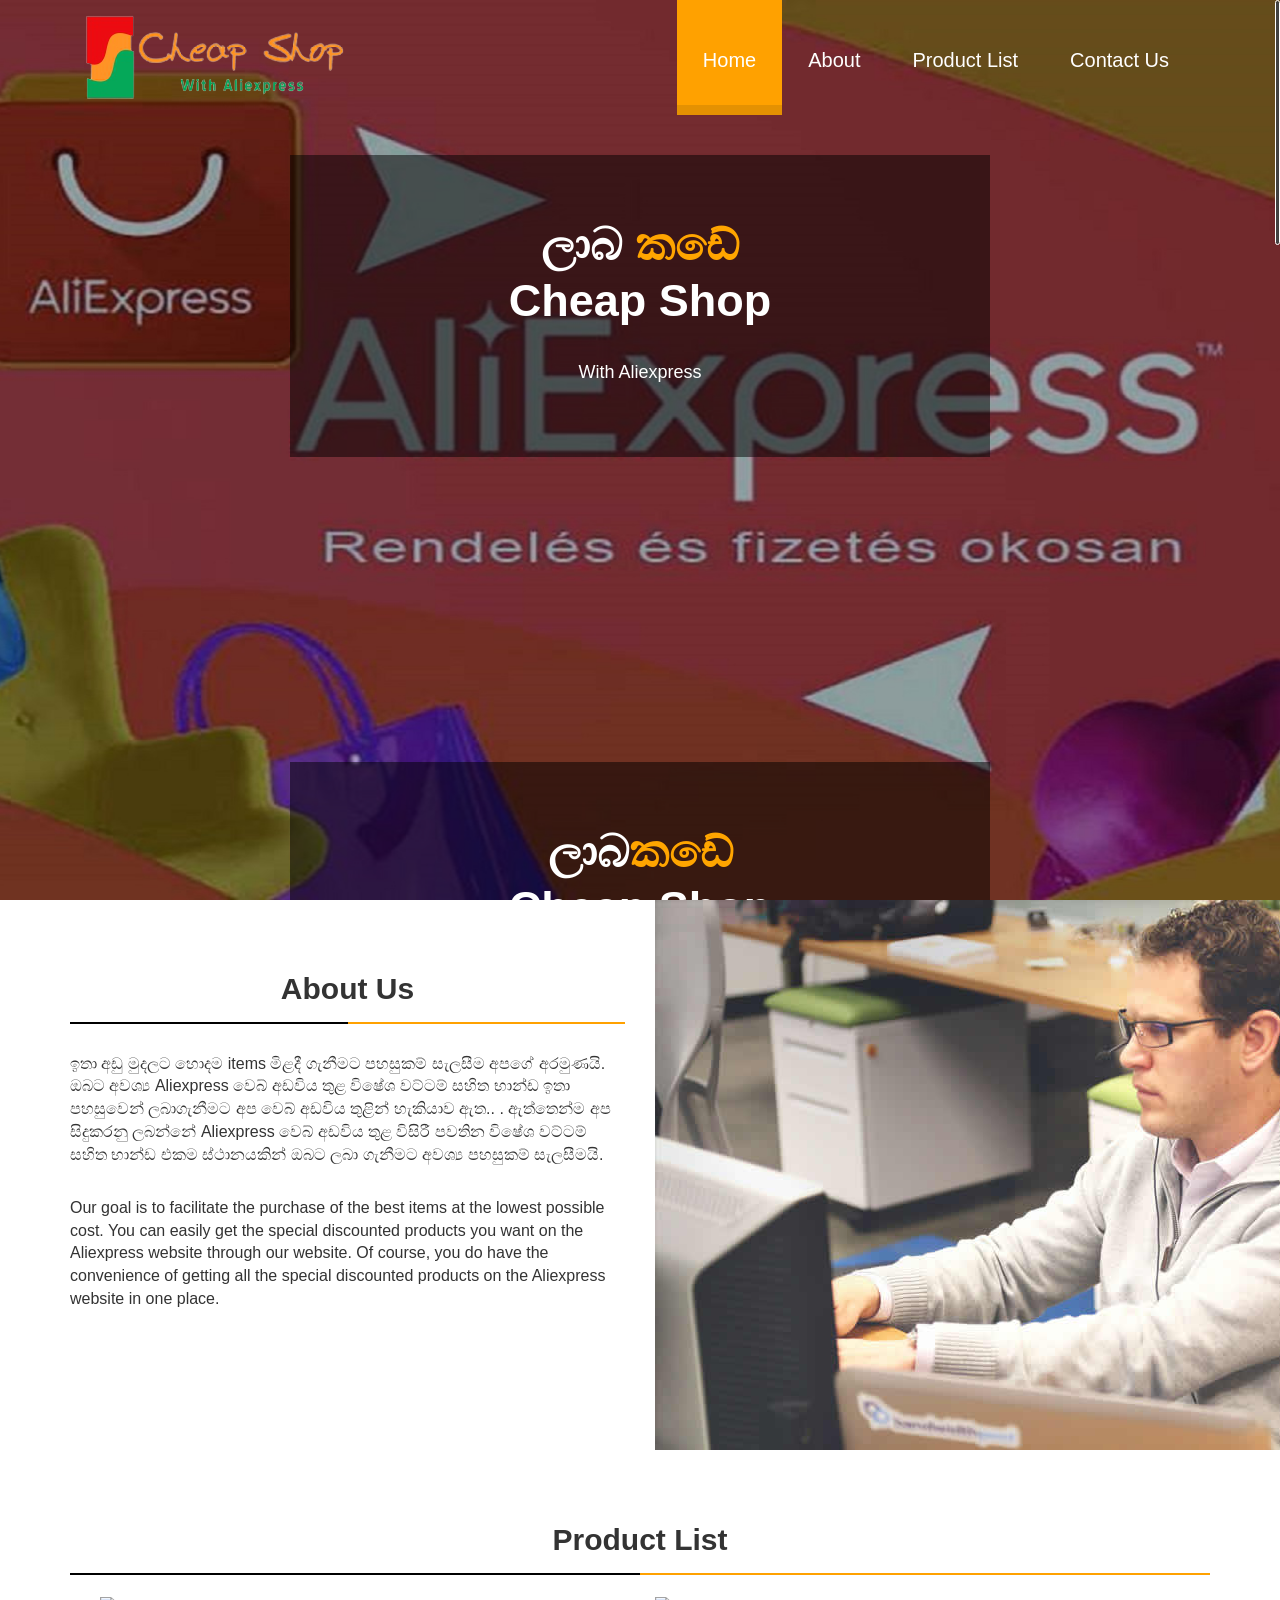
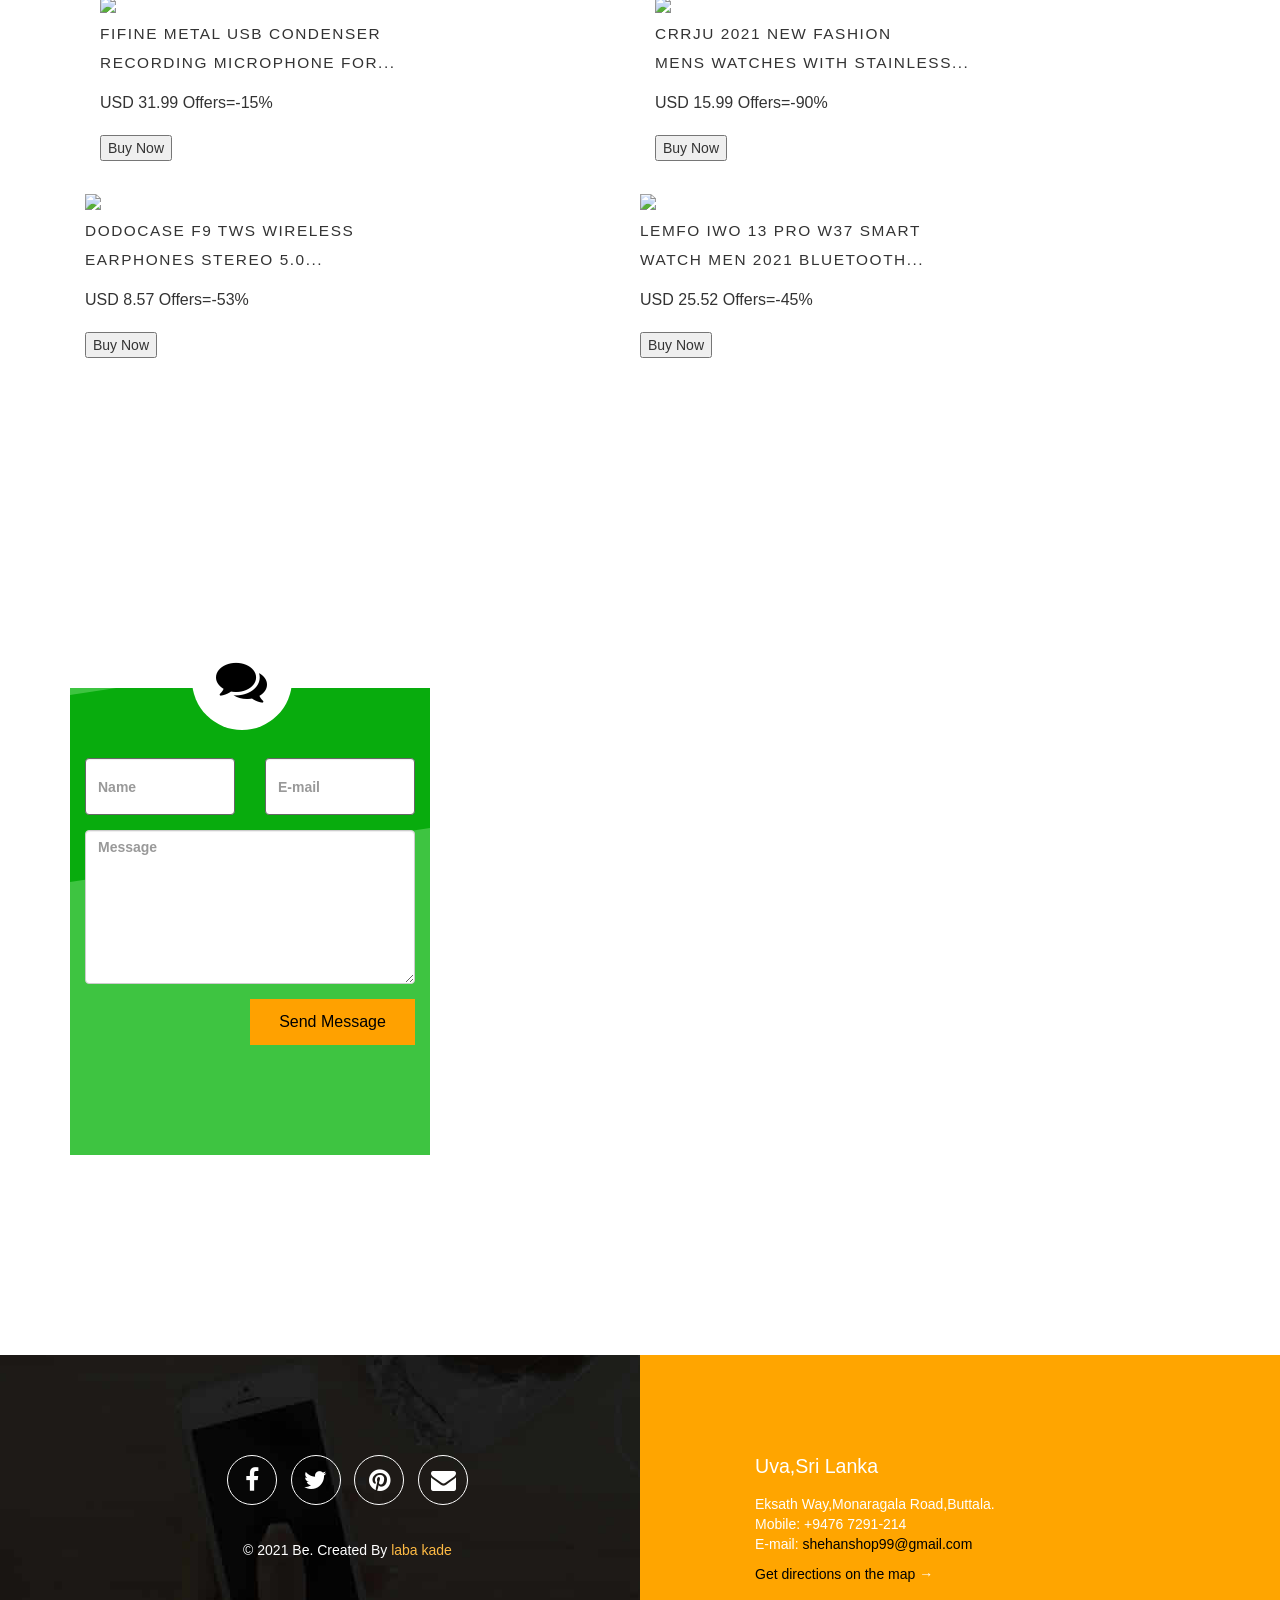
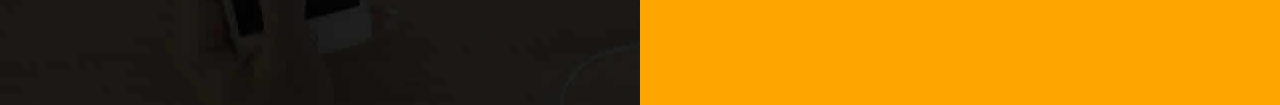
==== index1.html @ c9e1df6b "Add files via upload" ====
<!DOCTYPE html>
<!--
	Be by TEMPLATE STOCK
	templatestock.co @templatestock
	Released for free under the Creative Commons Attribution 3.0 license (templated.co/license)
-->
<html lang="en">

<head>
    <meta charset="utf-8">
    <meta http-equiv="X-UA-Compatible" content="IE=edge">
    <meta name="viewport" content="width=device-width, initial-scale=1">
    <meta name="description" content="">
    <meta name="author" content="">
    <title>Be Free HTML5 Responsive Template | Template Stock</title>

    <!-- =============== Bootstrap Core CSS =============== -->
    <link rel="stylesheet" href="assets/css/bootstrap.min.css" type="text/css">
    <!-- =============== fonts awesome =============== -->
    <link rel="stylesheet" href="assets/font/css/font-awesome.min.css" type="text/css">
    <!-- =============== Plugin CSS =============== -->
    <link rel="stylesheet" href="assets/css/animate.min.css" type="text/css">
    <!-- =============== Custom CSS =============== -->
    <link rel="stylesheet" href="assets/css/style.css" type="text/css">
    <!-- =============== Owl Carousel Assets =============== -->
    <link href="assets/owl-carousel/owl.carousel.css" rel="stylesheet">
    <link href="assets/owl-carousel/owl.theme.css" rel="stylesheet">
	
	 <link rel="stylesheet" href="assets/css/isotope-docs.css" media="screen">
	  <link rel="stylesheet" href="assets/css/baguetteBox.css">
    <!-- HTML5 Shim and Respond.js IE8 support of HTML5 elements and media queries -->
    <!-- WARNING: Respond.js doesn't work if you view the page via file:// -->
    <!--[if lt IE 9]>
        <script src="https://oss.maxcdn.com/libs/html5shiv/3.7.0/html5shiv.js"></script>
        <script src="https://oss.maxcdn.com/libs/respond.js/1.4.2/respond.min.js"></script>
    <![endif]-->
	
</head>

<body>
    <!-- =============== Preloader =============== -->
    <div id="preloader">
        <div id="loading">
		<img width="256" height="32" src="assets/img/loading-cylon-red.svg">	
        </div>
    </div>
    <!-- =============== nav =============== -->
    <nav id="mainNav" class="navbar navbar-default navbar-fixed-top">
        <div class="container">
            <div class="container-fluid">
                <!-- Brand and toggle get grouped for better mobile display -->
                <div class="navbar-header">
                    <button type="button" class="navbar-toggle collapsed" data-toggle="collapse" data-target="#bs-example-navbar-collapse-1">
                        <span class="sr-only">Toggle navigation</span>
                        <span class="icon-bar"></span>
                        <span class="icon-bar"></span>
                        <span class="icon-bar"></span>
                    </button>
                    <a class="navbar-brand" href="#"><img src="assets/img/img-logo1.png" alt="Logo">
                    </a>
                </div>

                <!-- Collect the nav links, forms, and other content for toggling -->

                <div class="collapse navbar-collapse" id="bs-example-navbar-collapse-1">
                    <ul class="nav navbar-nav navbar-right">
						<li>
                            <a class="page-scroll" href="#home">Home</a>
                        </li>
                        <li>
                            <a class="page-scroll" href="#about">About</a>
                        </li>
                        <li>
                            <a class="page-scroll" href="#Services">Product List</a>
                        </li>
                        <li>
                            <a class="page-scroll" href="#contact">Contact Us</a>
                        </li>
                    </ul>
                </div>
                <!-- =============== navbar-collapse =============== -->

            </div>
        </div>
        <!-- =============== container-fluid =============== -->
    </nav>
    <!-- =============== header =============== -->
    <header id="home" class="header">
		<!-- =============== container =============== -->
        <div class="container">
            <div class="header-content row">
				

				<div id="owl-demo" class="owl-carousel header1">
				  <div>
				  <div class="col-xs-12 col-sm-6 col-md-6 header-text">
                    <h2 class="wow bounceIn animated" data-wow-delay=".40s">ලාබ <span>කඩේ</span><br/>Cheap Shop</h2>
                    <p class="wow bounceIn animated" data-wow-delay=".60s">With Aliexpress</p>
                    <p>
                        </div>
                    </p>
					</div>               
				</div>
				 <div>
				  <div class="col-xs-12 col-sm-6 col-md-6 header-text">
                    <h2 class="wow bounceIn animated" data-wow-delay=".40s">ලාබ<span>කඩේ</span><br/>Cheap Shop</h2>
                    <p class="wow bounceIn animated" data-wow-delay=".60s">With Aliexpress Website</p>
                    <p>
                        </div>
                    </p>
					</div>               
				</div>
				</div>				 
				</div>


                
        </div>
		<!-- =============== container end =============== -->
    </header>
    <!-- =============== About =============== -->
    <section id="about" class="">
		<!-- =============== container =============== -->
        <div class="container">            
            <div class="row">
                <div class="col-xs-12 col-sm-12 col-md-6 wow fadeInDown animated" data-wow-delay=".5s">
                   <h2>About Us</h2>
				   <p> ඉතා අඩු මුදලට හොදම items මිළදී ගැනීමට පහසුකම් සැලසීම අපගේ අරමුණයි.
					ඔබට අවශ්‍ය  Aliexpress ‌වෙබ් අඩවිය තුළ  විෂේශ වට්ටම් සහිත භාන්ඩ ඉතා පහසුවෙන්  ලබාගැනීමට අප වෙබ් අඩවිය තුළින්  හැකියාව ඇත.. .
					ඇත්තෙන්ම අප සිදුකරනු ලබන්නේ Aliexpress ‌වෙබ් අඩවිය තුළ  විසිරී පවතින විෂේශ වට්ටම් සහිත භාන්ඩ එකම ස්ථානයකින් ඔබට  ලබා ගැනීමට අවශ්‍ය පහසුකම් සැලසීමයි.</p>
				   <p>Our goal is to facilitate the purchase of the best items at the lowest possible cost.
				   You can easily get the special discounted products you want on the Aliexpress website through our website.
				   Of course, you do have the convenience of getting all the special discounted products on the Aliexpress website in one place.</p>
                  </div>
                  <div class="col-xs-12 col-sm-12 col-md-6 wow fadeInRight animated" data-wow-delay=".5s">
                     <img src="assets/img/about-img.jpg"/>               
             </ul>
				   </div>
                  </div>                 
            </div>
        </div>   
		<!-- =============== container end =============== -->		
    </section>	
	<!-- =============== Services =============== -->
    <section id="Services" class="">
		<!-- =============== container =============== -->
        <div class="container">            
            <div class="row">
			 <div class="col-xs-12 col-sm-12 col-md-6 wow fadeInLeft animated" data-wow-delay=".5s">              
                  </div>     
                <div class="col-xs-12 col-sm-12 col-md-20 wow fadeInRight animated" data-wow-delay=".5s">
                   <h2>Product List</h2>

						 </ul>
				   </div>
                  </div>
				  
				  
				  <div class="container">            
            <div class="colloms">
                <div class="col-xs-12 col-sm-12 col-md-6 wow fadeInDown animated" >
				  <img src="https://ae01.alicdn.com/kf/H55b39e4031d1412b945e7866e65af9f13.jpg_350x350.jpg" style="width=100px; height=100px" >
				  <h4>Fifine Metal USB Condenser</h4>
				  <h4>Recording Microphone For...</h4>
				  <p class="price">USD 31.99 Offers=-15%</p>
				  <button onclick="document.location='https://s.click.aliexpress.com/e/_AUSU5C'">Buy Now</button>
				</div>
				</div>
					
					
			
				 <img src="https://ae01.alicdn.com/kf/Hc1818ddd1d6a48f9b99669289337f386y.jpg_350x350.jpg" style="width=100px; height=100px" >
				  <h4>CRRJU 2021 New Fashion</h4>
				  <h4>Mens Watches with Stainless...</h4>
				  <p class="price">USD 15.99 Offers=-90%</p>
				  <button onclick="document.location='https://s.click.aliexpress.com/e/_AANdAa'">Buy Now</button>
				</div></div>
				<p>
				
				</p>
				<div class="container">            
            <div class="colloms">     								
			 <div class="col-xs-12 col-sm-12 col-md-6 wow fadeInDown animated" >	  
				  <img src="https://ae01.alicdn.com/kf/H99d2143ad5e346fa89af579d84de3d8fu.jpg_350x350.jpg" style="width=100px; height=100px" >
				  <h4>DODOCASE F9 TWS Wireless</h4>
				  <h4>Earphones Stereo 5.0...</h4>
				  <p class="price">USD 8.57 Offers=-53%</p>
				  <button onclick="document.location='https://s.click.aliexpress.com/e/_9iDTt0'">Buy Now</button>
				</div>
				
				
				 <img src="https://ae01.alicdn.com/kf/H3ef3974e4701404591d0422b7f17884du.jpg_350x350.jpg" style="width=100px; height=100px" >
				  <h4>Lemfo Iwo 13 Pro W37 Smart</h4>
				  <h4>Watch Men 2021 Bluetooth...</h4>
				  <p class="price">USD 25.52 Offers=-45%</p>
				  <button onclick="document.location='https://s.click.aliexpress.com/e/_9i8Njc'">Buy Now</button>
				</div>
				
				
				
				</div>
				
				
				
		
		
		
		
</div>		
               <p>																																																
			   
			   
			   
			   </p>                                                       		
		<!-- =============== container end =============== -->		
    </section>
		<section class="for-box">
		<!-- =============== container end =============== -->		

	<!-- =============== for box =============== -->
<section id="contact">		
	
	 <div class="container">
		<div class="row">
			<div class="col-xs-12 col-sm-12 col-md-4  wow rotateInDownLeft animated" data-wow-delay=".1s">
			<div>
			<div class="for-box-crecl "> 
					<i class="fa fa-comments"></i>
				</div>
				<div class="clr1">				
				<h2>   
			
			<div class="row">

				<div class="col-xs-12 col-sm-12 col-md-12 wow bounceIn animated" data-wow-delay=".1s">

					<form action="#" method="post">
						<div class="ajax-hidden">
							<div class="col-xs-12 col-sm-6 col-md-6 form-group wow fadeInUp animated">
								<label for="c_name" class="sr-only">Name</label>
								<input type="text" placeholder="Name" name="name" class="form-control" id="name" required="">
							</div>

							<div data-wow-delay=".1s" class="col-xs-12 col-sm-6 col-md-6 form-group wow fadeInUp animated">
								<label for="c_email" class="sr-only">Email</label>
								<input type="email" placeholder="E-mail" name="email" class="form-control" id="email" pattern="^[A-Za-z0-9](([_\.\-]?[a-zA-Z0-9]+)*)@([A-Za-z0-9]+)(([\.\-]?[a-zA-Z0-9]+)*)\.([A-Za-z]{2,})$" placeholder="shehanshop99@gmail.com" required="">
							</div>

							<div data-wow-delay=".2s" class="col-xs-12 col-sm-12 col-md-12 form-group wow fadeInUp animated">
								<textarea placeholder="Message" rows="7" name="description" id="description" class="form-control" required=""></textarea>
							</div>

							<button data-wow-delay=".3s" class="btn btn-sm btn-block wow fadeInUp animated" type="submit">Send Message</button>
						</div>
						<div class="ajax-response"></div>
					</form>

				</div>              
			</div>
		</div><!-- =============== container end =============== -->
	</section>
	 </section>	
	
    <!-- Footer -->
    <footer id="footer">
	<!-- =============== container =============== -->
    <div class="container">
			    <div class="row">
                <div class="col-xs-12 col-sm-6 col-md-6">

					<ul class="social-links">
						<li><a class="wow fadeInUp animated" href="index.html#" style="visibility: visible; animation-name: fadeInUp;"><i class="fa fa-facebook"></i></a></li>
						<li><a data-wow-delay=".1s" class="wow fadeInUp animated" href="index.html#" style="visibility: visible; animation-delay: 0.1s; animation-name: fadeInUp;"><i class="fa fa-twitter"></i></a></li>
						<li><a data-wow-delay=".4s" class="wow fadeInUp animated" href="index.html#" style="visibility: visible; animation-delay: 0.4s; animation-name: fadeInUp;"><i class="fa fa-pinterest"></i></a></li>
						<li><a data-wow-delay=".5s" class="wow fadeInUp animated" href="index.html#" style="visibility: visible; animation-delay: 0.5s; animation-name: fadeInUp;"><i class="fa fa-envelope"></i></a></li>
					</ul>

                    <p class="copyright">
                        &copy; 2021 Be. Created By <a href="http://templatestock.co">laba kade</a>
					</p>

				</div>
				<div data-wow-delay=".6s" class="col-xs-12 col-sm-6 col-md-6 wow bounceIn  animated" style="visibility: visible; animation-delay: 0.6s; animation-name: bounceIn;">

					  <section class="widget widget_text" id="text-15">
                         <h3 class="widget-title">Uva,Sri Lanka</h3> <div class="textwidget">Eksath Way,Monaragala Road,Buttala.<br>
                        <p>
                        Mobile: +9476 7291-214<br>
                        E-mail: <a href="#">shehanshop99@gmail.com</a></p>
                        <a href="#">Get directions on the map</a> →</div>
                    </section>

				</div>
			</div>
    </div><!-- =============== container end =============== -->
	</footer>    
	<!-- =============== jQuery =============== -->
    <script src="assets/js/jquery.js"></script>
	 <script src="assets/js/isotope-docs.min.js"></script>
    <!-- =============== Bootstrap Core JavaScript =============== -->
    <script src="assets/js/bootstrap.min.js"></script>
    <!-- =============== Plugin JavaScript =============== -->
    <script src="assets/js/jquery.easing.min.js"></script>
    <script src="assets/js/jquery.fittext.js"></script>
    <script src="assets/js/wow.min.js"></script> 
	<!-- =============== owl carousel =============== -->
    <script src="assets/owl-carousel/owl.carousel.js"></script>  
	<!-- Isotope does NOT require jQuery. But it does make things easier -->

<script src="assets/js/baguetteBox.js" async></script>
<script src="assets/js/plugins.js" async></script>
 
    <!-- =============== Custom Theme JavaScript =============== -->
    <script src="assets/js/creative.js">	</script> 
<script src="assets/js/jquery.nicescroll.min.js"></script>

<script>
  $(document).ready(function() {
  
	var nice = $("html").niceScroll();  // The document page (body)
	
	$("#div1").html($("#div1").html()+' '+nice.version);
    
    $("#boxscroll").niceScroll({cursorborder:"",cursorcolor:"#00F",boxzoom:true}); // First scrollable DIV

    $("#boxscroll2").niceScroll("#contentscroll2",{cursorcolor:"#F00",cursoropacitymax:0.7,boxzoom:true,touchbehavior:true});  // Second scrollable DIV
    $("#boxframe").niceScroll("#boxscroll3",{cursorcolor:"#0F0",cursoropacitymax:0.7,boxzoom:true,touchbehavior:true});  // This is an IFrame (iPad compatible)
	
    $("#boxscroll4").niceScroll("#boxscroll4 .wrapper",{boxzoom:true});  // hw acceleration enabled when using wrapper
    
  });
</script>
<script>
window.onload = function() {
    if(typeof oldIE === 'undefined' && Object.keys)
        hljs.initHighlighting();

    baguetteBox.run('.baguetteBoxOne');
    baguetteBox.run('.baguetteBoxTwo');
    baguetteBox.run('.baguetteBoxThree', {
        animation: 'fadeIn'
    });
    baguetteBox.run('.baguetteBoxFour', {
        buttons: false
    });
    baguetteBox.run('.baguetteBoxFive', {
        captions: function(element) {
            return element.getElementsByTagName('img')[0].alt;
        }
    });
};
</script>
</body>
</html>
---- assets/css/style.css ----
/*
	Be by TEMPLATE STOCK
	templatestock.co @templatestock
	Released for free under the Creative Commons Attribution 3.0 license (templated.co/license)

*/
html,
body {
    width: 100%;
    height: 100%;
    font-family: arial;
    font-size:14px;
}

a {
    transition: all 0.35s ease 0s;
    -webkit-transition: all 0.35s ease 0s;
     -moz-transition: all 0.35s ease 0s;
}
#loading {
    height: 200px;
    left: 50%;
    margin: -100px 0 0 -100px;
    position: absolute;
    top: 50%;
    width: 200px;
}
#preloader {
    background: #fff none repeat scroll 0 0;
    bottom: 0;
    left: 0;
    position: fixed;
    right: 0;
    top: 0;
    z-index: 9999;
}
.title {
    text-align: center;
	padding-bottom: 70px;
	position: relative;
}
.header {
   background: rgba(0, 0, 0, 0) url("../img/header.jpg") repeat fixed center 0 / cover  ;
    color: #fff;
    height: 100%;
    overflow: hidden;
    transition: all 0.35s ease 0s;
}
.header2 {
   background: rgba(0, 0, 0, 0) url("../img/header2.jpg") repeat fixed center bottom / cover  ;
    color: #fff;
    height: 100%;
    overflow: hidden;
    transition: all 0.35s ease 0s;
}

.logo{
    float: left;
    text-align: center;
    width: 100%;
}
nav {
    background: #fff none repeat scroll 0 0 !important;
    border: 0 none !important;
    border-radius: 0 !important;
    float: left;
    width: 100%;
}
.size
{
font-size:45px;
color:#fff;
}
.navbar-nav {
    float: left;
    font-size: 16px;
    margin: 0;   
}
.img-left {
    left: -390px;
    position:relative;
}
.navbar-nav > li > a {
    padding-bottom: 15px;
    padding-top: 15px;
}
.navbar-default {
    background: rgba(0, 0, 0, 0) none repeat scroll 0 0 !important;
}
.navbar-default .navbar-nav > .active > a, .navbar-default .navbar-nav > .active > a:focus, .navbar-default .navbar-nav > .active > a:hover {
    background-color: #ffa100;
    border-bottom: 10px solid #e49102;
    color: #fff;
}
.affix
{
 background: rgba(0, 0, 0, 0.9) none repeat scroll 0 0 !important;
transition: all 0.35s ease 0s;
}
.navbar-default .navbar-nav > li > a {
    color: #fff;
    font-size: 20px;
    padding: 50px 26px 35px;
}
.navbar-default .navbar-nav > li > a:focus, .navbar-default .navbar-nav > li > a:hover {
     background-color: #ffa100;
    border-bottom: 10px solid #e49102;
    color: #fff;
}
.header-text {
    background: rgba(0, 0, 0, 0.5) none repeat scroll 0 0;
    display: block;
    float: none;
    font-size: 18px;
    margin: 150px auto;
    padding: 42px !important;
    text-align: center;
    width: 700px;
}
.header-text h2 {
    font-size: 45px;
	margin-bottom:30px;
}
.header-text h3 {
    font-size: 30px;
	margin-bottom:30px;
}
.header-text p {
	margin-bottom:30px;
}
.header-text h2 span {
    color: orange;
}
.header-btn {
    border: 2px solid #fff;
    color: #fff;
    display: block;
    font-size: 22px;
    line-height: 42px;
    margin: 50px auto auto;
    text-align: center;
    width: 235px;
	transition: all 0.35s ease 0s;
}
.header-btn:hover {
    border: 2px solid #ff6000;
    color: #ff6000;
	text-decoration:none;
	transition: all 0.35s ease 0s;
}
.btn-ornge {
    background: rgba(0, 0, 0, 0) none repeat scroll 0 0;
    border: 2px solid;
    border-radius: 0;
    width: 250px;
	font-size:18px;
	transition: all 0.35s ease 0s;
}
.btn-ornge:hover {   
    border: 2px solid #ffae00;    
	color:#ffae00;
	background: rgba(0, 0, 0, 0) none repeat scroll 0 0;
	transition: all 0.35s ease 0s;
}

#about {
    overflow: hidden;
}
#about h2 {
    padding: 50px 0 25px;
    position: relative;
    text-align: center;
    width: 100%;
}
#about h2::before {
    background: #000 none repeat scroll 0 0;
    bottom: 9px;
    content: "";
    height: 2px;
    position: absolute;
    width: 100%;
	left:0;
}
#about h2::after {
    background: #ffa100 none repeat scroll 0 0;
    bottom: 9px;
    content: "";
    height: 2px;
    position: absolute;
    right: 0;
    width: 50%;
    z-index: 999;
}
#about p {
    font-size: 16px;
    padding: 10px 0;
    text-align: left;
}
/*----------- team ------------*/

#team {
   background: url("../img/team-bg.jpg") no-repeat scroll center bottom / cover ;
    color: #fff;
    overflow: hidden;
	padding:100px 0 220px;
    transition: all 0.35s ease 0s;
}
.t-box {
    background: #fff none repeat scroll 0 0;
    color: #000;
    float: left;
    padding: 0 0 22px;
    text-align: center;
    width: 100%;
}
.timg > img {
    width: 100%;
}
.t-box .social-links {
padding:0px;
margin:20px 0 0 0px;  
}
.t-box .social-links > li {
    display: inline;
    font-size: 25px;
    padding: 8px;
}
.t-box .social-links a {
    color: #ffa100;
}
.t-box .social-links a:hover {
    color: #333;
}
.timg {
    position: relative;
	  transition: all 0.35s ease 0s;
}
.timg:hover::after {
    background: rgba(0, 0, 0, 0.5) none repeat scroll 0 0;
    content: "";
    height: 100%;
    left: 0;
    position: absolute;
    top: 0;
    width: 100%;
}
/*----------- services ------------*/

#Services {
    overflow: hidden;
}
#Services h2 {
    padding: 50px 0 25px;
    position: relative;
    text-align: center;
    width: 100%;
}
#Services h2::before {
    background: #000 none repeat scroll 0 0;
    bottom: 9px;
    content: "";
    height: 2px;
    position: absolute;
    width: 100%;
	left:0;
}
#Services h2::after {
    background: #ffa100 none repeat scroll 0 0;
    bottom: 9px;
    content: "";
    height: 2px;
    position: absolute;
    right: 0;
    width: 50%;
    z-index: 999;
}
#Services p {
    font-size: 16px;
    padding: 10px 0;
    text-align: left;
}
/*----------- for box ------------*/
.for-box
{
 background: url("../img/services-bg.jpg") no-repeat scroll center bottom / cover ;
padding-top:200px;
background-attachment:fixed;
padding-bottom:100px;
	overflow:hidden;
}
.for-box-crecl {
    background: #fff none repeat scroll 0 0;
    border-radius: 50%;
    color: #000;
    font-size: 51px;
    height: 100px;
    left: 35%;
    line-height: 104px;
    margin: auto;
    position: absolute;
    text-align: center;
	top: -58px;
	z-index:999;
    width: 100px;
}

.for-box .clr1
{
background:#3ec441;
color:#fff;
padding: 50px 0 50px;
text-align:center;
overflow:hidden;
position:relative;
}
.for-box .clr1::before
{
position:absolute;
content:"";
width:100%;
height:40%;
background:#08ac0d;
left:0;
top: -20px;
transform: skewY(171.5deg);
}
.clr1-a {
    background: #3ec441 none repeat scroll 0 0;
    left: 0;
    padding: 10px;
    position: absolute;
    width: 100%;
}
.clr1-a::after {
    background: #08ac0d none repeat scroll 0 0;
    content: "";
    height: 137%;
    position: absolute;
    right: 0;
    top: 15px;
    transform: skewY(-5.5deg);
    width: 100%;
    z-index: -1;
}
.clr1-a {
    background: #fff none repeat scroll 0 0;
    color: #fff;
    float: left;
    font-size: 31px;
    left: 0;
    overflow: hidden;
    padding: 10px;
    position: absolute;
    width: 101%;
    z-index: 999;
}
.for-box .clr2
{
background:#ff8500;
color:#fff;
padding: 50px 0 50px;
text-align:center;
overflow:hidden;
position:relative;

}
.for-box .clr2::before
{
position:absolute;
content:"";
width:100%;
height:40%;
background:#da7104;
left:0;
top: -20px;
transform: skewY(171.5deg);
}
.clr2-a::after {
    background: #ff8500 none repeat scroll 0 0;
    content: "";
    height: 137%;
    position: absolute;
    right: 0;
    top: 15px;
    transform: skewY(-5.5deg);
    width: 100%;
    z-index: -1;
}
.clr2-a {
    background: #fff none repeat scroll 0 0;
    color: #fff;
    float: left;
    font-size: 31px;
    left: 0;
    overflow: hidden;
    padding: 10px;
    position: absolute;
    width: 101%;
    z-index: 999;
}
.for-box .clr3
{
background:#0195ff;
color:#fff;
text-align:center;
padding: 50px 0 50px;
overflow:hidden;
position:relative;

}
.for-box .clr3::before
{
position:absolute;
content:"";
width:100%;
height:40%;
background:#0482d9;
left:0;
top: -20px;
transform: skewY(171.5deg);
}
.clr3-a::after {
    background: #0195ff none repeat scroll 0 0;
    content: "";
    height: 137%;
    position: absolute;
    right: 0;
    top: 15px;
    transform: skewY(-5.5deg);
    width: 100%;
    z-index: -1;
}
.clr3-a {
    background: #fff none repeat scroll 0 0;
    color: #fff;
    float: left;
    font-size: 31px;
    left: 0;
    overflow: hidden;
    padding: 10px;
    position: absolute;
    width: 101%;
    z-index: 999;
}
.for-box .clr4
{
background:#ff6100;
color:#fff;
padding: 50px 0 50px;
text-align:center;
overflow:hidden;
position:relative;
}
.for-box .clr4::before
{
position:absolute;
content:"";
width:100%;
height:40%;
background:#cf5105;
left:0;
top: -20px;
transform: skewY(171.5deg);
}
.clr4-a::after {
    background: #ff6100 none repeat scroll 0 0;
    content: "";
    height: 137%;
    position: absolute;
    right: 0;
    top: 15px;
    transform: skewY(-5.5deg);
    width: 100%;
    z-index: -1;
}
.clr4-a {
    background: #fff none repeat scroll 0 0;
    color: #fff;
    float: left;
    font-size: 31px;
    left: 0;
    overflow: hidden;
    padding: 10px;
    position: absolute;
    width: 101%;
    z-index: 999;
}
.wbox {
    background: #fff none repeat scroll 0 0;
    margin-bottom: 100px;
    padding: 20px 20px 60px;
    position: relative;
	overflow: hidden;
    text-align: center;
}
.wbox  p
{
padding:10px;
}
/*----------- owl ------------*/
#owl-demo .owl-item div{
      padding:5px;
    }
#owl-demo .owl-item img{
      display: block;
      width: 100%;
      height: auto;
      -webkit-border-radius: 3px;
      -moz-border-radius: 3px;
      border-radius: 3px;
}
.owl-theme .owl-controls .owl-buttons div {
    background: rgba(255, 255, 255, 0.08) none repeat scroll 0 0 !important;
    color: #ffa100 !important;    
    font-size: 65px !important;
    opacity: 1 !important;
}
.owl-theme .owl-controls .owl-buttons div:hover {
    background: #ffa100 none repeat scroll 0 0 !important;
    color: #fff !important;    
    font-size: 65px !important;
    opacity: 1 !important;
}
.owl-buttons {
    position: absolute;
    top: 50%;
    width: 100%;
}
.owl-prev {
    left: 0;
    position: absolute;
}
.owl-next {
    right: 0;
    position: absolute;
}
.owl-pagination {
    visibility: hidden;
}
/*----------- counter ------------*/
.counter {
    background: #222 none repeat scroll 0 0;
    color: #fff;
    padding: 100px 0;
    text-align: center;
}
.counter .size {
    color: #f3ba08;
    font-size: 45px;
}
.counter span {
    color: #ff8400;
    font-size: 20px;
}
/*----------- gallery ------------*/
#Gallery {
    padding: 150px 0 0;
	overflow:hidden;
}
#controls ul li {
    float:left;
    margin-right:20px;
}
#container {
    clear:both;
}
.hover-img {
    background: #000 none repeat scroll 0 0;
    height: 96%;
    left: 6px;
    margin: 8px 5px;
    opacity: 0;
    position: absolute;
    text-align: center;
    top: 0px;
    width: 96%;
	transition: all 0.32s ease 0s;
}
.hover-img:hover {
    background: rgba(0, 0, 0, 0.4) none repeat scroll 0 0;
    position: absolute;
    text-align: center;
    top: 0;
	opacity: 1;
	 color: #fff;
	 padding: 20% 0 0;
	border:1px solid #333;
}
.hover-img:hover .camera {
    color: #fff;
    font-size: 50px;
    padding: 5% 0 0;
    transition: all 0.3s ease 0s;
}
.element-item {
width:25%;
height:320px;
    background: rgba(0, 0, 0, 0) none repeat scroll 0 0 !important;
}
/*----------- blog single ------------*/
.blog-header {
    background: rgba(0, 0, 0, 0) url("../img/header4.jpg") repeat fixed center bottom / cover ;
    color: #fff;
    overflow: hidden;
    padding: 300px 0 150px;
    position: relative;
    transition: all 0.35s ease 0s;
	margin-bottom:100px;
}
.blog-header::before {
    background:rgba(0, 0, 0, 0.73) none repeat scroll 0 0;
    content: "";
    height: 100%;
    left: 0;
    position: absolute;
    top: 0;
    width: 100%;
}
.blog-header h1 {
    position: relative;
    text-align: center;
    width: 100%;
}
.bs-blog-detail a {
    color: #777;
    display: inline-block;
}
.bs-blog-text {
    color: #555;
    font-weight: 300;
    margin-top: 25px;
}
.bs-blog-img {
    display: inline-block;
    width: 100%;
}
.bs-blog-img > img {
    width: 100%;
}
.bs-blog-name a {
    color: #565656;
    display: inline-block;
}
.bs-blog-name {
    font-size: 19px;
    font-weight: 300;
    padding-left: 75px;
}
.bs-blog-naz {
    display: inline-block;
    margin-top: 20px;
    width: 100%;
}
.bs-blog-type {
    border-right: 1px solid #eee;
    color: #5ac8fb;
    float: left;
    font-size: 40px;
    line-height: 1.5;
    padding-right: 10px;
}
.bs-blog-name {
    font-size: 18px;
    font-weight: 300;
    padding-left: 75px;
}
.bs-blog-detail {
    color: #999;
    font-size: 12px;
    font-weight: 300;
    margin-left: 75px;
    margin-top: 5px;
}
.bs-blog-text {
    color: #555;
    font-weight: 300;
    margin-top: 25px;
}
blockquote {
    border-left: 2px solid #eee;
    font-size: 16px;
    font-weight: 300;
    margin: 25px 0;
}
.tags-blog-single {
    display: inline-block;
}
.tags-blog li {
    border: 1px solid #eee;
    display: inline-block;
    margin-bottom: 8px;
    margin-right: 5px;
    padding: 3px 8px;
}
.tags-blog li a {
    color: #555;
    font-weight: 300;
}
.soc-blog-single {
    display: inline-block;
    float: right;
}
.soc-blog {
    float: right;
    list-style: outside none none;
    padding: 0;
}
.soc-blog li {
    background: #fff none repeat scroll 0 0;
    border: 1px solid #eee;
    border-radius: 2px;
    float: left;
    font-size: 17px;
    height: 30px;
    line-height: 30px;
    margin-right: 5px;
    text-align: center;
    width: 35px;
}
.marg50 {
    margin-top: 50px;
}
.marg25 {
    margin-top: 25px;
}
.img-author {
    float: left;
}
.name-author {
    display: inline-block;
    font-size: 19px;
    font-weight: 300;
    margin-left: 20px;
}
.text-author {
    font-size: 12.5px;
    font-weight: 300;
    margin-left: 100px;
    margin-top: 5px;
}
.bs-blog-line {
    border-top: 1px solid #eee;
    float: left;
    margin: 50px 0;
    width: 100%;
}
.comm_name {
    color: #5ac8fb;
    font-size: 16px;
    font-weight: 300;
}
.comm_name span {
    color: #555;
    font-size: 11px;
}
.img_comm {
    border-radius: 2px;
    float: left;
    height: 80px;
    margin-bottom: 10px;
    margin-right: 50px;
    width: 80px;
}
.comment {
    float: left;
    padding: 30px 0;
    width: 100%;
}
.comment-inner {
    float: left;
    margin-bottom: 20px;
    margin-left: 130px;
    margin-top: 20px;
}
.input-def {
    border: 1px solid #eee;
    margin-bottom: 10px;
    outline: medium none;
    padding: 15px 10px;
    width: 50%;
}
.input-def-textarea {
    border: 1px solid #eee;
    margin-bottom: 10px;
    outline: medium none;
    padding: 5px 10px;
    width: 65%;
}
.text_cont {
    font-weight: 300;
}
.soc-blog li a {
    color: #797979;
}
.soc-blog-single {
    display: inline-block;
    float: right;
}
.author-bio {
      background: #f9f9f9 none repeat scroll 0 0;
    border: 1px dashed #ddd;
    display: inline-block;
    margin-top: 30px;
    padding: 28px;
    width: 100%;
}
.bs-blog-line-com {
    border-top: 1px solid #eee;
    float: left;
    margin: 25px 0;
    width: 100%;
}
.tags-blog {
    padding: 0;
}
/*----------- blog ------------*/

#blog {
   background: #ffa100;
    color: #fff;
    overflow: hidden;
	padding:100px 0 220px;
    transition: all 0.35s ease 0s;
	position:relative;
}
#blog::before {
   background: #333 none repeat scroll 0 0;
    content: "";
    height: 40%;
    left: -90px;
    position: absolute;
    top: -178px;
    transform: skewX(110deg);
    width: 100%;
}
.blog-img > img {
    width: 100%;
	  border-radius: 5px;
	position:absolute;
}
.data {
    color: #383838;
    float: left;
    font-size: 50px;
    padding-right: 20px;
	position:relative;
}
.data::before {
    border-right: 1px solid;
    content: "";
    height: 100%;
    position: absolute;
    right: 0;
    top: 0;
    transform: skewX(-20deg);
}
.month {
    color: #383838;
    float: left;
    font-size: 18px;
    padding-left: 20px;
    padding-top: 23px;
}
.blog-img {
    border: 1px solid;
    height: 208px;
    margin-bottom: 60px;
    padding: 9px;
	  border-radius: 5px;
    position: relative;
}
#blog a {
    border: 1px solid #fff;
    color: #000;
    display: inline-table;
    font-size: 18px;
    margin-top: 15px;
    padding: 10px 23px;
	text-decoration:none;
	background:#fff;
}
#blog a:hover{
    border: 1px solid #ffc259;
    color: #fff;
    display: inline-table;
    font-size: 18px;
    margin-top: 15px;
    padding: 10px 23px;
	background:none;
}
#blog .row > h3 {
    color: #000000;
    font-size: 20px;
    font-weight: bold;
}
#blog .row > p {
    color: #444444;
    font-size: 14px;
}
/*----------- contact ------------*/
#contact
{
 background: url("../img/contact-bg.JPG") no-repeat scroll center center / cover  ;
    color: #fff;
    overflow: hidden;
	padding:100px 0;
    transition: all 0.35s ease 0s;
}
#contact input[type="text"]{
    background-color: #fff;
    background-image: none;
    border: 1px solid #666;
    border-radius: 4px;
    box-shadow: 0 1px 1px rgba(0, 0, 0, 0.075) inset;
    color: #555;
    display: block;
    font-size: 14px;
    height: 57px;
    line-height: 1.42857;
    padding: 10px 12px;
    transition: border-color 0.15s ease-in-out 0s, box-shadow 0.15s ease-in-out 0s;
    width: 100%;
}
#contact input[type="email"]{
    background-color: #fff;
    background-image: none;
    border: 1px solid #666;
    border-radius: 4px;
    box-shadow: 0 1px 1px rgba(0, 0, 0, 0.075) inset;
    color: #555;
    display: block;
    font-size: 14px;
    height: 57px;
    line-height: 1.42857;
    padding: 10px 12px;
    transition: border-color 0.15s ease-in-out 0s, box-shadow 0.15s ease-in-out 0s;
    width: 100%;
}
#contact .btn-block {
    background: #ffa100 none repeat scroll 0 0;
    border-radius: 0;
    color: #000;
    display: block;
    float: right;
    font-size: 16px;
    margin-bottom: 50px;
    margin-right: 15px;
    padding: 10px 0;
    transition: all 0.3s ease 0s;
    width: 165px;
}

#footer {
    background: rgba(0, 0, 0, 0) url("../img/footer-bg.jpg") no-repeat scroll -554px -686px;
    color: #fff;
    padding: 60px 0 120px;
    position: relative;
    text-align: center;
    width: 100%;
	overflow:hidden;
}
#footer .social-links {
    list-style: outside none none;
    margin: 0 0 20px;
    padding: 35px 0 10px;
}
#footer .social-links li {
    display: inline-block;
    margin: 5px;
}
#footer .social-links a {
    border: 1px solid rgba(255, 255, 255, 1);
    border-radius: 50%;
    color: rgba(255, 255, 255, 1);
    display: block;
    font-size: 25px;
    height: 50px;
    line-height: 48px;
    text-align: center;
    width: 50px;
}
#footer::before {
    background: orange none repeat scroll 0 0;
    content: "";
    height: 100%;
    position: absolute;
    top: 0;
    width: 100%;
}
#text-15 {
    padding-left: 100px;
    text-align: left;
}

#text-15 a{
    color: #000;
    text-decoration: none;
}


@media (min-width:768px) and (max-width:1024px)
{
.navbar-default .navbar-nav > li > a {
    font-size: 18px;
    padding: 50px 15px 35px;
}
.img-left {
    left: -50px;
    position:relative;
}
.img-left img
{
width:100%;
}
.for-box .clr1::before {
    top: -26px;
}
.for-box .clr2::before {
    top: -26px;
}
.for-box .clr3::before {
    top: -26px;
}
.for-box .clr4::before {
    top: -26px;
}
.element-item {
width:50%;
}
#about img {
    left: -24px;
    position: relative;
}
    #blog::before {
    height: 30%;
    transform: rotate(175deg);
    width: 100%;
        left: 0px;
        top: -100px;
}
}
@media (max-width:800px)
{
#about img {
    left: -40px;
    position: relative;
}
.blog-img {
    height: 130px;
}
#blog .row {
    padding: 0 10px !important;
}
}
@media (max-width:980px)
{
#about img {
   left: 0;
    position: relative;
    width: 100%;
}
.img-left {
   left: 0;
    position: relative;
    width: 100%;
}
.blog-img {
    height: 130px;
}
#blog .row {
    padding: 0 10px !important;
}
}
@media (min-width:1024px) and (max-width:1170px)
{
.col-md-6 {
    width: 100%;
}
#about img {
    left: 0;
    position: relative;
}
.img-left {
    left: 0;
    position: relative;
}
#footer .col-md-6 {
    width: 50%;
}
}
@media (max-width:640px)
{
    .for-box-crecl {
    left: 43%;
}
.header-text {
    background: rgba(0, 0, 0, 0.5) none repeat scroll 0 0;
    display: block;
    float: none;
    font-size: 12px;
    margin: 150px auto;
    padding: 42px !important;
    text-align: center;
    width: 100%;
}
.header-text h2 {
    font-size: 24px;
}
.navbar-default .navbar-nav > li > a {
    font-size: 18px;
    padding: 10px 15px 10px;
	width:100%;
}

.img-left img
{
width:100%;
}
.for-box .clr1::before {
    top: -26px;
}
.for-box .clr2::before {
    top: -26px;
}
.for-box .clr3::before {
    top: -26px;
}
.for-box .clr4::before {
    top: -26px;
}
.element-item {
width:100%;
}
.navbar-default .navbar-collapse, .navbar-default .navbar-form {
    border-color: #000;
}
.navbar-nav {
    background: #000 none repeat scroll 0 0;
    float: left;
    font-size: 16px;
    margin: 0;
    width: 100%;
}
.header-text h3 {
    font-size: 18px;
    margin-bottom: 30px;
}
.blog-img {
    height: 340px;
    margin-top: 30px;
}
    #blog::before {
    height: 60%;
    top: -545px;
    transform: rotate(83deg);
    width: 87%;
}

.navbar-brand img {
    margin-top: -25px;
    width: 65% !important;
}
.navbar-default .navbar-toggle:focus, .navbar-default .navbar-toggle:hover {
    background-color: orange;
}
.navbar-default .navbar-toggle .icon-bar {
    background-color: #fff;
}
.header1 {
    margin-top: -144px;
}
}
@media (max-width:480px)
{
    .header {  
    height: 600px;    
}
.header-text {
    background: rgba(0, 0, 0, 0.5) none repeat scroll 0 0;
    display: block;
    float: none;
    font-size: 12px;
    margin: 300px auto auto;
    padding: 42px !important;
    text-align: center;
    width: 100%;
}
.header-text h2 {
    font-size: 24px;
}
.navbar-default .navbar-nav > li > a {
    font-size: 18px;
    padding: 10px 15px 10px;
	width:100%;
}

.img-left img
{
width:100%;
}
.for-box .clr1::before {
    top: -26px;
}
.for-box .clr2::before {
    top: -26px;
}
.for-box .clr3::before {
    top: -26px;
}
.for-box .clr4::before {
    top: -26px;
}
.element-item {
width:100%;
}
.navbar-default .navbar-collapse, .navbar-default .navbar-form {
    border-color: #000;
}
.navbar-nav {
    background: #000 none repeat scroll 0 0;
    float: left;
    font-size: 16px;
    margin: 0;
    width: 100%;
}
.header-text h3 {
    font-size: 18px;
    margin-bottom: 30px;
}
.blog-img {
    height: 249px;
}
.navbar-brand img {
    margin-top: -25px;
    width: 65% !important;
}
.navbar-default .navbar-toggle:focus, .navbar-default .navbar-toggle:hover {
    background-color: orange;
}
.navbar-default .navbar-toggle .icon-bar {
    background-color: #fff;
}
.header1 {
    margin-top: -144px;
}
    .for-box-crecl {
    left: 30%;
}
    #blog::before {
    height: 60%;
    top: -600px;
    transform: rotate(83deg);
    width: 60%;
}
}
@media (max-width:320px)
{
.header-text {
    background: rgba(0, 0, 0, 0.5) none repeat scroll 0 0;
    display: block;
    float: none;
    font-size: 12px;
    margin: 300px auto auto;
    padding: 0px !important;
    text-align: center;
    width: 100%;
}
.header-text h2 {
    font-size: 24px;
}
.navbar-default .navbar-nav > li > a {
    font-size: 18px;
    padding: 10px 15px 10px;
	width:100%;
}

.img-left img
{
width:100%;
}
.for-box .clr1::before {
    top: -26px;
}
.for-box .clr2::before {
    top: -26px;
}
.for-box .clr3::before {
    top: -26px;
}
.for-box .clr4::before {
    top: -26px;
}
.element-item {
width:100%;
    height: 215px;
}
.navbar-default .navbar-collapse, .navbar-default .navbar-form {
    border-color: #000;
}
.navbar-nav {
    background: #000 none repeat scroll 0 0;
    float: left;
    font-size: 16px;
    margin: 0;
    width: 100%;
}
.header-text h3 {
    font-size: 18px;
    margin-bottom: 30px;
}
.blog-img {
    height: 157px;
    margin-top: 30px;
}
.navbar-brand img {
    margin-top: -25px;
    width: 65% !important;
}
.navbar-default .navbar-toggle:focus, .navbar-default .navbar-toggle:hover {
    background-color: orange;
}
.navbar-default .navbar-toggle .icon-bar {
    background-color: #fff;
}
.header1 {
    margin-top: -144px;
}
    .for-box-crecl {
    left: 37%;
}
#footer::before {   
    left: 0; 
    top: 46%;
}
    #blog::before {
    height: 60%;
    top: -545px;
    transform: rotate(83deg);
    width: 87%;
	
	.wp-box {
background: #FFF;
border: 1px solid #E1E1E1;
box-shadow: 0 0 3px rgba(0, 0, 0, 0.1);
position: relative;
  width: 330px;
}



[class^=sprite-], [class*=" sprite-"] {
display: block;
width: 16px;
height: 16px;
float: left;
background: url(http://www.advancedcustomfields.com/wp-content/themes/acf/images/sprite.png);
margin: 0;
}

.sprite-elliot {
width: 100px;
height: 100px;
float: left;
background-position: -150px -150px;
}

.author-box .inner {
margin-left: 100px;
height: 70px;
  padding: 15px;
border-top: 0 none;
}

.wp-box p {
font-size: 13px;
line-height: 1.4em;
margin: 0;
}

.wp-box a {
color: #08C;
text-decoration: none;
}
.center {
  display: block;
  margin-left: auto;
  margin-right: auto;
  width: 50%;
  
  

}





}	
	
	
}

}
---- assets/css/isotope-docs.css ----
/*! normalize.css v3.0.3 | MIT License | github.com/necolas/normalize.css */

/**
 * 1. Set default font family to sans-serif.
 * 2. Prevent iOS and IE text size adjust after device orientation change,
 *    without disabling user zoom.
 */

html {
  font-family: sans-serif; /* 1 */
  -ms-text-size-adjust: 100%; /* 2 */
  -webkit-text-size-adjust: 100%; /* 2 */
}

/**
 * Remove default margin.
 */

body {
  margin: 0;
}

/* HTML5 display definitions
   ========================================================================== */

/**
 * Correct `block` display not defined for any HTML5 element in IE 8/9.
 * Correct `block` display not defined for `details` or `summary` in IE 10/11
 * and Firefox.
 * Correct `block` display not defined for `main` in IE 11.
 */

article,
aside,
details,
figcaption,
figure,
footer,
header,
hgroup,
main,
menu,
nav,
section,
summary {
  display: block;
}

/**
 * 1. Correct `inline-block` display not defined in IE 8/9.
 * 2. Normalize vertical alignment of `progress` in Chrome, Firefox, and Opera.
 */

audio,
canvas,
progress,
video {
  display: inline-block; /* 1 */
  vertical-align: baseline; /* 2 */
}

/**
 * Prevent modern browsers from displaying `audio` without controls.
 * Remove excess height in iOS 5 devices.
 */

audio:not([controls]) {
  display: none;
  height: 0;
}

/**
 * Address `[hidden]` styling not present in IE 8/9/10.
 * Hide the `template` element in IE 8/9/10/11, Safari, and Firefox < 22.
 */

[hidden],
template {
  display: none;
}

/* Links
   ========================================================================== */

/**
 * Remove the gray background color from active links in IE 10.
 */

a {
  background-color: transparent;
}

/**
 * Improve readability of focused elements when they are also in an
 * active/hover state.
 */

a:active,
a:hover {
  outline: 0;
}

/* Text-level semantics
   ========================================================================== */

/**
 * Address styling not present in IE 8/9/10/11, Safari, and Chrome.
 */

abbr[title] {
  border-bottom: 1px dotted;
}

/**
 * Address style set to `bolder` in Firefox 4+, Safari, and Chrome.
 */

b,
strong {
  font-weight: bold;
}

/**
 * Address styling not present in Safari and Chrome.
 */

dfn {
  font-style: italic;
}

/**
 * Address variable `h1` font-size and margin within `section` and `article`
 * contexts in Firefox 4+, Safari, and Chrome.
 */

h1 {
  font-size: 2em;
  margin: 0.67em 0;
}

/**
 * Address styling not present in IE 8/9.
 */

mark {
  background: #ff0;
  color: #000;
}

/**
 * Address inconsistent and variable font size in all browsers.
 */

small {
  font-size: 80%;
}

/**
 * Prevent `sub` and `sup` affecting `line-height` in all browsers.
 */

sub,
sup {
  font-size: 75%;
  line-height: 0;
  position: relative;
  vertical-align: baseline;
}

sup {
  top: -0.5em;
}

sub {
  bottom: -0.25em;
}

/* Embedded content
   ========================================================================== */

/**
 * Remove border when inside `a` element in IE 8/9/10.
 */

img {
  border: 0;
}

/**
 * Correct overflow not hidden in IE 9/10/11.
 */

svg:not(:root) {
  overflow: hidden;
}

/* Grouping content
   ========================================================================== */

/**
 * Address margin not present in IE 8/9 and Safari.
 */

figure {
  margin: 1em 40px;
}

/**
 * Address differences between Firefox and other browsers.
 */

hr {
  box-sizing: content-box;
  height: 0;
}

/**
 * Contain overflow in all browsers.
 */

pre {
  overflow: auto;
}

/**
 * Address odd `em`-unit font size rendering in all browsers.
 */

code,
kbd,
pre,
samp {
  font-family: monospace, monospace;
  font-size: 1em;
}

/* Forms
   ========================================================================== */

/**
 * Known limitation: by default, Chrome and Safari on OS X allow very limited
 * styling of `select`, unless a `border` property is set.
 */

/**
 * 1. Correct color not being inherited.
 *    Known issue: affects color of disabled elements.
 * 2. Correct font properties not being inherited.
 * 3. Address margins set differently in Firefox 4+, Safari, and Chrome.
 */

button,
input,
optgroup,
select,
textarea {
  color: inherit; /* 1 */
  font: inherit; /* 2 */
  margin: 0; /* 3 */
}

/**
 * Address `overflow` set to `hidden` in IE 8/9/10/11.
 */

button {
  overflow: visible;
}

/**
 * Address inconsistent `text-transform` inheritance for `button` and `select`.
 * All other form control elements do not inherit `text-transform` values.
 * Correct `button` style inheritance in Firefox, IE 8/9/10/11, and Opera.
 * Correct `select` style inheritance in Firefox.
 */

button,
select {
  text-transform: none;
}

/**
 * 1. Avoid the WebKit bug in Android 4.0.* where (2) destroys native `audio`
 *    and `video` controls.
 * 2. Correct inability to style clickable `input` types in iOS.
 * 3. Improve usability and consistency of cursor style between image-type
 *    `input` and others.
 */

button,
html input[type="button"], /* 1 */
input[type="reset"],
input[type="submit"] {
  -webkit-appearance: button; /* 2 */
  cursor: pointer; /* 3 */
}

/**
 * Re-set default cursor for disabled elements.
 */

button[disabled],
html input[disabled] {
  cursor: default;
}

/**
 * Remove inner padding and border in Firefox 4+.
 */

button::-moz-focus-inner,
input::-moz-focus-inner {
  border: 0;
  padding: 0;
}

/**
 * Address Firefox 4+ setting `line-height` on `input` using `!important` in
 * the UA stylesheet.
 */

input {
  line-height: normal;
}

/**
 * It's recommended that you don't attempt to style these elements.
 * Firefox's implementation doesn't respect box-sizing, padding, or width.
 *
 * 1. Address box sizing set to `content-box` in IE 8/9/10.
 * 2. Remove excess padding in IE 8/9/10.
 */

input[type="checkbox"],
input[type="radio"] {
  box-sizing: border-box; /* 1 */
  padding: 0; /* 2 */
}

/**
 * Fix the cursor style for Chrome's increment/decrement buttons. For certain
 * `font-size` values of the `input`, it causes the cursor style of the
 * decrement button to change from `default` to `text`.
 */

input[type="number"]::-webkit-inner-spin-button,
input[type="number"]::-webkit-outer-spin-button {
  height: auto;
}

/**
 * 1. Address `appearance` set to `searchfield` in Safari and Chrome.
 * 2. Address `box-sizing` set to `border-box` in Safari and Chrome.
 */

input[type="search"] {
  -webkit-appearance: textfield; /* 1 */
  box-sizing: content-box; /* 2 */
}

/**
 * Remove inner padding and search cancel button in Safari and Chrome on OS X.
 * Safari (but not Chrome) clips the cancel button when the search input has
 * padding (and `textfield` appearance).
 */

input[type="search"]::-webkit-search-cancel-button,
input[type="search"]::-webkit-search-decoration {
  -webkit-appearance: none;
}

/**
 * Define consistent border, margin, and padding.
 */

fieldset {
  border: 1px solid #c0c0c0;
  margin: 0 2px;
  padding: 0.35em 0.625em 0.75em;
}

/**
 * 1. Correct `color` not being inherited in IE 8/9/10/11.
 * 2. Remove padding so people aren't caught out if they zero out fieldsets.
 */

legend {
  border: 0; /* 1 */
  padding: 0; /* 2 */
}

/**
 * Remove default vertical scrollbar in IE 8/9/10/11.
 */

textarea {
  overflow: auto;
}

/**
 * Don't inherit the `font-weight` (applied by a rule above).
 * NOTE: the default cannot safely be changed in Chrome and Safari on OS X.
 */

optgroup {
  font-weight: bold;
}

/* Tables
   ========================================================================== */

/**
 * Remove most spacing between table cells.
 */

table {
  border-collapse: collapse;
  border-spacing: 0;
}

td,
th {
  padding: 0;
}

/* animate-item-size-item
------------------------- */

.animate-item-size-item {
  float: left;
}

/* animate-item-size-item is invisible, but used for layout */
.animate-item-size-item,
.animate-item-size-item__content {
  width: 60px;
  height: 60px;
}

/* animate-item-size-item__content is visible, and transitions size */
.animate-item-size-item__content {
  background: #8DF;
  border: 2px solid #333;
  border-color: hsla(0, 0%, 0%, 0.7);
  -webkit-transition: width 0.4s, height 0.4s;
     -moz-transition: width 0.4s, height 0.4s;
       -o-transition: width 0.4s, height 0.4s;
          transition: width 0.4s, height 0.4s;
}

.animate-item-size-item:hover .animate-item-size-item__content {
  border-color: white;
  background: #4BF;
  cursor: pointer;
}

/* both animate-item-size-item and animate-item-size-item content change size */
.animate-item-size-item.is-expanded,
.animate-item-size-item.is-expanded .animate-item-size-item__content {
  width: 180px;
  height: 120px;
}

.animate-item-size-item.is-expanded {
  z-index: 2;
}

.animate-item-size-item.is-expanded .animate-item-size-item__content {
  background: #F90;
}

/* ---- responsive ---- */

.grid--animate-item-size-responsive .animate-item-size-item,
.grid--animate-item-size-responsive .grid-sizer {
  width: 20%;
}

.grid--animate-item-size-responsive .animate-item-size-item__content,
.grid--animate-item-size-responsive .animate-item-size-item.is-expanded .animate-item-size-item__content {
  width: 100%;
  height: 100%;
}

/* item has expanded size */
.grid--animate-item-size-responsive .animate-item-size-item.is-expanded {
  width: 60%;
}

/* bootstrap 3
------------------------- */

.bootstrap-3__container-fluid {
  padding-right: 15px;
  padding-left: 15px;
  margin-right: auto;
  margin-left: auto;
}

.bootstrap-3__col-xs-4,
.bootstrap-3__col-xs-6,
.bootstrap-3__col-xs-8,
.bootstrap-3__col-xs-12 {
  padding-right: 15px;
  padding-left: 15px;
}

.bootstrap-3__col-xs-4 { width: 33.333%; }
.bootstrap-3__col-xs-6 { width: 50%; }
.bootstrap-3__col-xs-8 { width: 66.666%; }

.bootstrap-3__grid-item-content {
  height: 100px;
  background: #e6e5e4;
  border: 2px solid #b6b5b4;
  border-color: hsla(0, 0%, 0%, 0.4);
}

.bootstrap-3__grid-item-content--height2 { height: 200px; }

/* sm */
@media (min-width: 768px) {
  .bootstrap-3__col-sm-4 { width: 33.333%; }
  .bootstrap-3__col-sm-8 { width: 66.666%; }
}

/* md */
@media (min-width: 992px) {
  .bootstrap-3__col-md-3 { width: 25%; }
  .bootstrap-3__col-md-6 { width: 50%; }
}

/* button
------------------------- */
.filter-button-group.button-group.js-radio-button-group {
    margin: 0 0 60px;
    text-align: center;
}
.button {
  background: rgba(0, 0, 0, 0) none repeat scroll 0 0;
    border: medium none;
    color: #222;
    cursor: pointer;
    font-size: 17px;
    margin-bottom: 10px;
    padding: 5px 5px;
    text-transform: uppercase;
}

.button:hover {
   color:#ffa100;
}

.button:active,
.button.is-checked,
.button.is-selected {
  background: none;
  	border-bottom:1px solid;
}

.button.is-checked,
.button.is-selected {
  color: #ffa100;

}

.button:active {

}

/* hide radio inputs */
.button input[type="radio"] { display: none; }

/* ---- button-group ---- */

.button-group:after {
  content: '';
  display: block;
  clear: both;
}

.button-group .button {
  border-radius: 0;
  margin-right: 1px;
}

.button-group .button:first-child { }
.button-group .button:last-child {}

/* buy-button
------------------------- */

.buy-button {
  display: block;
  margin-bottom: 10px;
  line-height: 1.3em;
  border-radius: 8px;
  padding: 10px 100px 10px 10px;
  background: #161615;
  color: #1FB;
  position: relative;
  text-align: center;

}

.buy-button__for {
  display: block;
  font-style: italic;
}

.buy-button__price {
  position: absolute;
  right: 0;
  top: 0;
  height: 100%;
  width: 80px;
  border-radius: 0 8px 8px 0;
  font-size: 1.6em;
  background: #1BF;
  color: white;
  text-align: center;
  line-height: 64px;
}

.buy-button__price__dollar {
  font-size: 0.6em;
  margin-right: 3px;
  vertical-align: top;
}

.buy-button:hover {
  color: #FB4;
}

.buy-button:hover .buy-button__price {
  background: #FB4;
}

@media screen and (min-width: 768px) {

  /* ---- buy-button-trio ---- */

  .buy-button-trio {
    margin-top: 40px;
    margin-bottom: 50px;
  }

  .buy-button-trio:after {
    content: '';
    display: block;
    clear: both;
  }

  /* ---- buy-button-trio buy-button ---- */

  .buy-button-trio .buy-button {
    float: left;
    width: 31.33%;
    margin-right: 3%;
  }

  .buy-button-trio .buy-button:nth-child(3) {
    margin-right: 0;
  }

  .buy-button-trio .buy-button {
    transition: transform 0.2s;
    padding: 20px 0 0;
  }

  .buy-button-trio .buy-button > span {
    display: block;
    padding-left: 10px;
    padding-right: 10px;
  }

  .buy-button-trio .buy-button__project,
  .buy-button-trio .buy-button__license {
    font-size: 1.1em;
  }

  .buy-button-trio .buy-button__title {
    font-size: 1.9em;
    line-height: 1.2;
  }

  .buy-button-trio .buy-button__license {
    margin-bottom: 15px;
  }

  .buy-button-trio .buy-button__for {
    margin-bottom: 20px;
    font-size: 1.1em;
  }

  .buy-button-trio .buy-button__price {
    position: relative;
    width: auto;
    font-size: 2.4em;
    line-height: 1.3;
    padding-top: 15px;
    padding-bottom: 10px;
    border-radius: 0 0 8px 8px;
  }

  .buy-button-trio .buy-button__price__dollar {
    position: relative;
    top: 8px;
  }

  .buy-button-trio .buy-button:hover {
    transform: translateY(-5px);
  }

}

/* call out
------------------------- */

.call-out {
  border-top: 2px solid #FB4;
  border-bottom: 2px solid #FB4;
  padding-left: 40px;
  position: relative;
  margin: 20px 0;
}

/* (i) */
.call-out:before {
  content: 'i';
  display: block;
  width: 20px;
  height: 20px;
  position: absolute;
  left: 5px;
  top: 20px;
  background: #FB4;
  border-radius: 50%;
  text-align: center;
  color: white;
  font-family: Consolas, Georgia, serif;
  font-style: italic;
}

.call-out h2 {
  margin-top: 0;
  padding-top: 10px;
  border-top: none;
}

.call-out--chill { border-color: #1FB; }
.call-out--chill:before { background: #1FB; }

@media screen and (min-width: 768px) {

  .call-out {
    border: 2px solid #FB4;
    padding: 10px 20px 10px 80px;
    border-radius: 6px;
    position: relative;
    margin: 20px 0;
  }

  .call-out--chill { border-color: #1FB; }

  .call-out:before {
    width: 40px;
    height: 40px;
    left: 20px;
    top: 30px;
    font-size: 1.9em;
    line-height: 46px;
  }

}

.color-shape {
  width: 70px;
  height: 70px;
  margin: 5px;
  float: left;
}
 
.color-shape.round {
  border-radius: 35px;
}
 
.color-shape.big.round {
  border-radius: 75px;
}
 
.color-shape.red { background: red; }
.color-shape.blue { background: blue; }
.color-shape.yellow { background: yellow; }
 
.color-shape.wide, .color-shape.big { width: 150px; }
.color-shape.tall, .color-shape.big { height: 150px; }

*[data-license-property] {
  color: #4BF;
}

/* duo
two columns for large devices
------------------------- */

/* clearfix */
.duo:after {
  content: '';
  display: block;
  clear: both;
}

.duo__cell {
  margin-bottom: 10px;
}

/* --- duo--legal --- */


.duo--legal__plain {
  padding: 0 0.8em;
  background: #161615;
  color: #AAA;
}

.duo--legal--first .duo--legal__official:before,
.duo--legal--first .duo--legal__plain:before {
  display: block;
  padding-top: 0.5em;
  font-size: 0.88em;
  color: #888;
}

.duo--legal--first .duo--legal__official:before {
  content: 'Official legal copy'
}

.duo--legal--first  .duo--legal__plain:before {
  content: 'Plain English'
}


@media screen and ( min-width: 768px ) {

  .duo__cell {
    float: left;
    width: 48.5%;
  }

  .duo__cell:first-child {
    margin-right: 3%;
  }

  .duo__cell--license-option p { margin-top: 0; }

}

/* edit-demo
------------------------- */

.edit-demo {
  clear: both;
  font-size: 0.92em;
}

/* element-item
------------------------- */

.element-item {
  position: relative;
  float: left;
  color: #262524;
}
.element-item  img
{
width:100%;
}
.element-item > * {
  margin: 0;
  padding: 0;
}

.element-item .name {
  position: absolute;

  left: 10px;
  top: 60px;
  text-transform: none;
  letter-spacing: 0;
  font-size: 0.8em;
  font-weight: normal;
}

.element-item .symbol {
  position: absolute;
  left: 10px;
  top: 0px;
  font-size: 2.8em;
  font-weight: bold;
  color: white;
}

.element-item .number {
  position: absolute;
  right: 8px;
  top: 5px;
}

.element-item .weight {
  position: absolute;
  left: 10px;
  top: 76px;
  font-size: 0.8em;
}

.element-item.alkali          { background: #F00; background: hsl(   0, 100%, 50%); }
.element-item.alkaline-earth  { background: #F80; background: hsl(  36, 100%, 50%); }
.element-item.lanthanoid      { background: #FF0; background: hsl(  72, 100%, 50%); }
.element-item.actinoid        { background: #0F0; background: hsl( 108, 100%, 50%); }
.element-item.transition      { background: #0F8; background: hsl( 144, 100%, 50%); }
.element-item.post-transition { background: #0FF; background: hsl( 180, 100%, 50%); }
.element-item.metalloid       { background: #08F; background: hsl( 216, 100%, 50%); }
.element-item.diatomic        { background: #00F; background: hsl( 252, 100%, 50%); }
.element-item.halogen         { background: #F0F; background: hsl( 288, 100%, 50%); }
.element-item.noble-gas       { background: #F08; background: hsl( 324, 100%, 50%); }

/* grid
------------------------- */

.grid {

  position: relative;
}

/* clearfix */
.grid:after {
  content: '';
  display: block;
  clear: both;
}

/* ---- counting ---- */

.grid--counting {
  counter-reset: item;
}

.grid--counting .grid-item:before {
  counter-increment: item;
  content: counter(item);
  display: block;
  color: #555;
  padding-top: 0.2em;
  text-align: center;
  font-size: 18px;
}

/* ---- horizontal ---- */

/* horizontal examples need height */
.grid--horizontal {
  height: 334px;
}

/* ---- static banner ---- */

.grid--has-banner {
  position: relative;
}

.static-banner {
  position: absolute;
  left: 10px;
  top: 10px;
  background: hsla(210, 100%, 50%, 0.8);
  z-index: 1;
  padding: 2px 20px;
  color: white;
  pointer-events: none;
}

/* ---- fixed-width ---- */

.grid--fixed-width {
  width: 304px;
}

/* ---- stamp ---- */

.grid--has-stamp {
  position: relative;
}

/* ---- fit-width ---- */

/* centered */
.grid--fit-width {
  margin: 0 auto;
}

/* grid-image-item
------------------------- */

.grid-image-item,
.grid--images .grid-sizer { width: 33.33%; }

.grid-image-item {
  float: left;
}

.grid-image-item img {
  display: block;
  max-width: 100%;
}

/* grid-item
------------------------- */

.grid-item {
  float: left;
  width: 50px;
  height: 50px;
  background: #e6e5e4;
  border: 2px solid #b6b5b4;
  border-color: hsla(0, 0%, 0%, 0.4);
}

.grid-item--width2 { width: 100px; }
.grid-item--height2 { height: 100px; }

.grid-item--width3 { width: 150px; }
.grid-item--height3 { height: 150px; }

.grid-item--gigante {
  width: 150px;
  height: 200px;
}

.grid--clickable .grid-item:hover {
  border-color: #28F;
  background: #8CF;
  cursor: pointer;
}

/* ---- insert demo ---- */

.grid-item .number {
  line-height: 50px;
  text-align: center;
  color: #333;
  margin: 0;
  font-size: 1.3rem;
}

/* ---- fluid-5-col ---- */

.grid--fluid-5-col .grid-item,
.grid--fluid-5-col .grid-sizer { width: 20%; }

.grid--fluid-5-col .grid-item--width2 { width: 40%; }

/* ---- grid--masonry-gutter ---- */

.grid--has-gutter .grid-item--width2 {
  width: 110px;
}

/* ---- grid--masonry-gutter-bottom ---- */

.grid--masonry-gutter-bottom .grid-item {
  margin-bottom: 10px;
}

.grid--masonry-gutter-bottom .grid-item--height2 {
  height: 110px;
}

/* ---- grid--packery-gutter ---- */

.grid--packery-gutter .grid-item--width2 { width: 110px; }
.grid--packery-gutter .grid-item--height2 { height: 110px; }

/* ---- grid--fluid-gutter ---- */

.grid--fluid-gutter .grid-item,
.grid--fluid-gutter .grid-sizer {
  width: 22%;
}

.grid--fluid-gutter .gutter-sizer {
  width: 4%;
}

.grid--fluid-gutter .grid-item--width2 {
  width: 48%;
}

/* ---- masonry-horizontal ---- */

.grid--masonry-horizontal-gutter .grid-item--height2 {
  height: 110px;
}

/* ----  ---- */

.grid--masonry-horizontal-gutter-right .grid-item {
  margin-right: 10px;
}

.grid--masonry-horizontal-gutter-right .grid-item--width2 {
  width: 110px;
}

/* ---- cells-by-row-element-sizing ---- */

.grid--cells-by-row-element-sizing .grid-item {
  width: 13%;
}

.grid--cells-by-row-element-sizing .grid-item--width2 {
  width: 23%;
}

.grid--cells-by-row-element-sizing .grid-sizer {
  width: 25%;
  height: 110px;
}

/* ---- cells-by-column-element-sizing ---- */

.grid--cells-by-column-element-sizing .grid-item {
  height: 13%;
}

.grid--cells-by-column-element-sizing .grid-item--width2 {
  height: 23%;
}

.grid--cells-by-column-element-sizing .grid-sizer {
  height: 25%;
  width: 110px;
}

/* ---- fitrows-gutter ---- */

.grid--fit-rows-gutter .grid-item--width2 { width: 110px; }
.grid--fit-rows-gutter .grid-item--width3 { width: 170px; }

/* grid-splash-item
------------------------- */

.grid-splash-item {
  float: left;
  width: 100px;
  height: 100px;
  margin: 5px;
  padding: 20px;
  background: red;
  color: white;
  font-size: 3.0rem;
  font-weight: bold;
  line-height: 1.0;
}

.grid-splash-item--width2 { width: 210px; }
.grid-splash-item--height2 { height: 210px; }

.grid-splash-item:nth-child(10n+0) { background: hsl(   0, 100%, 50%); }
.grid-splash-item:nth-child(10n+1) { background: hsl(  36, 100%, 50%); }
.grid-splash-item:nth-child(10n+2) { background: hsl(  72, 100%, 50%); }
.grid-splash-item:nth-child(10n+3) { background: hsl( 108, 100%, 50%); }
.grid-splash-item:nth-child(10n+4) { background: hsl( 144, 100%, 50%); }
.grid-splash-item:nth-child(10n+5) { background: hsl( 180, 100%, 50%); }
.grid-splash-item:nth-child(10n+6) { background: hsl( 216, 100%, 50%); }
.grid-splash-item:nth-child(10n+7) { background: hsl( 252, 100%, 50%); }
.grid-splash-item:nth-child(10n+8) { background: hsl( 288, 100%, 50%); }
.grid-splash-item:nth-child(10n+9) { background: hsl( 324, 100%, 50%); }

/* hero
------------------------- */


.hero__title {
  font-size: 4.6rem;
  line-height: 1.2;
  letter-spacing: -0.01em;
  margin-bottom: 0.1em;
}

.hero__tagline {
  font-size: 1.6rem;
  margin-bottom: 0.8em;
  line-height: 1.2;
}


/* ---- hero__big-buttons__button ---- */

.hero__big-buttons__button {
  display: block;
  position: relative;
  padding: 10px 10px 10px 50px;
  min-height: 52px;
  font-size: 1.2rem;
  background: #161615;
  color: #FB4;
  border-radius: 8px;
  margin-bottom: 20px;
}

.hero__big-buttons__button:hover {
  background: #4FB;
  color: #222;
  text-shadow: none;
}

.hero__big-buttons__button .icon {
  position: absolute;
  left: 10px;
  top: 10px;
  font-size: 32px;
}


/* ---- desktop ---- */

@media screen and ( min-width: 960px ) {

  .hero__title {
    font-size: 7.0rem;
  }

  .hero__tagline {
    font-size: 2.1rem;
  }

  /* buttons */

  .hero__big-buttons__button {
    float: left;
    width: 31.333%;
    margin-right: 3%;
    font-size: 1.3rem;
    line-height: 1.2;
    padding-left: 86px;
    padding-top: 16px;
    min-height: 94px;
    margin-bottom: 40px;
  }

  .hero__big-buttons__button:last-child {
    margin-right: 0;
  }

  .hero__big-buttons__button .icon {
    font-size: 56px;
    left: 18px;
    top: 16px;
  }

  
}

/* in-use-grid
------------------------- */

.in-use-grid .grid-sizer,
.in-use-grid__item { width: 23.5%; }
.in-use-grid .gutter-sizer { width: 2%; }

.in-use-grid__item {
  display: block;
  background: #161615;
  float: left;
  margin-bottom: 20px;
  border-radius: 5px;
}

.in-use-grid__item__title {
  margin: 0;
  padding: 10px;
}

.in-use-grid__item__image {
  display: block;
  max-width: 100%;
  border-radius: 0 0 5px 5px;
}

/* metafizzy-wordmark
------------------------- */

.metafizzy-wordmark {
  fill: white;
}

/* grid-multi-item
------------------------- */

.grid-multi-item {
  float: left;
  width: 100px;
  height: 100px;
  background: #e6e5e4;
  border: 2px solid #b6b5b4;
  border-color: hsla(0, 0%, 0%, 0.4);
}

.grid-multi-item[data-color="blue"] { background: #19F; }
.grid-multi-item[data-color="red"] { background: #D00; }
.grid-multi-item[data-color="yellow"] { background: #FD0; }

.grid-multi-item .number {
  font-size: 4.0rem;
  font-weight: 600;
  color: white;
  padding-top: 0.1em;
  text-align: center;
  line-height: 90px;
  margin: 0;
}



/* other-products__products
------------------------- */

.other-products {
  margin-bottom: 30px;
}

.other-products__product > a {
  position: relative; /* gonna abs */
  display: block;
  padding: 0px;
  background: #262524;
  border-radius: 5px;
  color: #4BF;
}

.other-products__product > a:hover {
  background: #1FB;
  color: #262524;
}

.other-products__product > a:after {
  content: '';
  display: block;
  clear: both;
}

.other-products__product__image {
  float: left;
  display: block;
  width: 100%;
  max-width: 140px;
  margin-right: 1.0em;
  border-radius: 5px 0 0 5px;
}

.other-products__product__title {
  font-weight: bold;
  font-size: 2.0em;
  margin-bottom: 0.25em;
  margin-top: 0px;
  padding-top: 5px;
}

.other-products__product__description {
  line-height: 1.2;
}

@charset "UTF-8";

/* page-nav
------------------------- */

.page-nav {
  padding: 1.0em 10px;
  font-size: 0.8rem;
}

.page-nav__item {
  display: inline-block;
}

.page-nav__item:after {
  content: ' •';
  margin: 0 0.3em;
  opacity: 0.5;
}

.page-nav__item:last-child:after {
  content: none;
}

.page-nav a {
  color: #4BF;
}

.page-nav a:hover {
  color: #FB4;
}

@media screen and ( min-width: 768px ) {

  .page-nav {
    list-style: none;
    padding: 0;
    padding-top: 20px;
  }

  .page-nav.is-fixed {
    position: fixed;
    left: 0;
    top: 0;
    width: 200px;
  }

  .page-nav__item {
    display: block;
    margin: 0;
  }

  .page-nav__item:after {
    content: none;
  }

  .page-nav__item a {
    display: block;
    padding: 3px 20px;
  }

   /* indent h3 and h4 items */
  .page-nav__item--h3 a,
  .page-nav__item--h4 a {
    padding-left: 30px;
  }

}

/* primary-content
------------------------- */

.primary-content {
  margin-left: 10px;
  margin-right: 10px;
  max-width: 1200px;
}

.main .primary-content > * {
  max-width: 700px;
}

.main .primary-content .go-wide,
.main .primary-content .example {
  max-width: none;
}

/* tablet-ish */
@media screen and ( min-width: 768px ) {

  .primary-content {
    margin-left: 220px;
  }

  .main .primary-content > * {
    max-width: 900px;
  }

}

/* desktop */
@media screen and ( min-width: 960px ) {

  .primary-content {
    margin-right: 6%;
  }

}
/* refactor-shirt
------------------------- */

.refactor-shirt {
  margin: 40px 0;
}

.refactor-shirt__title {
  font-size: 1.6rem;
}

.refactor-shirt__image {
  display: block;
  width: 100%;
  max-width: 1000px;
  margin-bottom: 10px;
}

/* site-footer
------------------------- */

.site-footer {
  position: relative;
  margin-top: 60px;
  padding: 50px 0;
  background: #161615;
  z-index: 20; /* above page-nav */
}

/* ---- brand ---- */


.site-footer__brand {
  padding: 0 10px;
}

.site-footer .metafizzy-logo {
  display: inline-block;
  width: 50px;
}

.site-footer .metafizzy-wordmark {
  display: inline-block;
  width: 160px;
  height: auto;
}

.site-footer__brand__link:hover .metafizzy-wordmark {
  fill: #4BF;
}

/* ---- footer-copy ---- */


.footer-copy {
  font-size: 1.2rem;
}

/* desktop */
@media screen and ( min-width: 768px ) {
  .site-footer {
    min-height: 240px;
  }

  .site-footer__brand {
    width: 200px;
    position: absolute;
    left: 10px;
    top: 50px;
  }

  .site-footer .metafizzy-logo {
    display: block;
    width: 100px;
    margin: 20px auto 10px;
  }

  .site-footer .metafizzy-wordmark {
    display: block;
    width: 140px;
    margin: 0 auto;
  }
}

/* site-nav
------------------------- */

/* ---- site-nav ---- */

.site-nav {
  list-style: none;
  margin-bottom: 0;
  padding: 0;
}

/* clear fix */
.site-nav:after {
  content: '';
  display: block;
  clear: both;
}

.site-nav__item {
  display: block;
  float: left;
  line-height: 44px; /* inline with title */
}

.site-nav__item__link {
  display: block;
  padding: 0 1.0em;
}

.site-nav__item__link:hover {
  background: #161615;
  color: white;
}

/* selected */
.page--filtering .site-nav__item--filtering .site-nav__item__link,
.page--sorting .site-nav__item--sorting .site-nav__item__link,
.page--layout .site-nav__item--layout .site-nav__item__link,
.page--layout-modes .site-nav__item--layout-modes .site-nav__item__link,
.page--options .site-nav__item--options .site-nav__item__link,
.page--methods .site-nav__item--methods .site-nav__item__link,
.page--events .site-nav__item--events .site-nav__item__link,
.page--draggable .site-nav__item--draggable .site-nav__item__link,
.page--license .site-nav__item--license .site-nav__item__link,
.page--appendix .site-nav__item--appendix .site-nav__item__link,
.page--faq .site-nav__item--faq a {
  color: #4Bf;
  background: #161615;
}

@media screen and ( min-width: 768px ) {

  .site-nav__item {
    float: none;
  }

  .site-nav__item {
    float: none;
    font-size: 1.1rem;
    line-height: 1.25;
  }


  .site-nav__item__link {
    padding: 7px 20px;
  }
  
}

/* stamp
------------------------- */

.stamp {
  position: absolute;
  width: 30%;
  height: 60px;
  background: orange;
  border: 4px dotted #161615;
}

/* ---- stamp-option-demo ---- */

.stamp--stamp-option-demo-stamp1 {
  left: 30%;
  top: 10px;
  width: 20%;
  height: 100px;
}

.stamp--stamp-option-demo-stamp2 {
  right: 10%;
  top: 20px;
  width: 70%;
  height: 30px;
}

.stamp--packery {
  right: 20%;
  top: 80px;
  width: 45%;
  height: 90px;
}

/* stamp-methods-demo
------------------------- */

.grid--stamp-methods-demo .grid-item {
  opacity: 0.8;
}

.stamp--stamp-methods-demo {
  left: 10px;
  top: 10px;
}
/* sub-nav
------------------------- */

.sub-nav {
  display: none;
}

@media screen and ( min-width: 768px ) {

  .sub-nav-parent {
    position: relative;
    max-height: 2em;
  }

  .sub-nav {
    display: block; /* visible on desktop */
    position: absolute;
    left: 100%;
    top: 0;
    list-style: none;
    width: 0;
    overflow: hidden;
    opacity: 0;
    transition: width 0.2s, opacity 0.2s;
    margin: 0;
    padding: 0;
  }

  .sub-nav-parent:hover .sub-nav {
    opacity: 1;
    width: 190px;
    z-index: 2; /* on top of stuff */
  }

  .sub-nav-parent:hover,
  .sub-nav {
    background: #161615;
  }

  .sub-nav-parent > a:after { content: '...'; }
  .sub-nav-parent:hover > a:after { content: none; }

  .sub-nav__item__link {
    display: block;
    padding: 5px 10px;
  }

  .sub-nav__item {
    font-size: 1.0rem;
  }
  

}

/* ui-group
------------------------- */

.ui-group {
  display: inline-block;
}

.ui-group__title {
  display: inline-block;
  vertical-align: top;
  font-size: 1.2rem;
  line-height: 40px;
  margin: 0 10px 0 0;
  font-weight: bold;
}

.ui-group .button-group {
  display: inline-block;
  margin-right: 20px;
}

@charset "UTF-8";
/* variable
------------------------- */

.variable {
  margin: 0.5em 0;
  padding: 5px 10px;
  border-radius: 5px;
  background: hsla(0, 0%, 100%, 0.1);
}

.variable__type {
  color: #ADF;
}

.variable__type,
.variable__description {
  margin-left: 10px;
}

.variable__type:before,
.variable__description:before {
  content: '·';
  padding-right: 0.4em;
  display: inline-block;
}

/* vertical-list
------------------------- */

.vertical-list {
  list-style: none;
  margin: 0;
  padding: 0;
  border: 2px solid #484542;
  background: hsla(0, 0%, 0%, 0.15);
}

.vertical-list__item {
  width: 100%;
  border-top: 1px solid #484542;
}

.vertical-list__item > * {
  display: inline-block;
  padding: 3px 4px;
}

.vertical-list__item .name { width: 20%; }
.vertical-list__item .symbol { width: 10%; }
.vertical-list__item .weight { width: 15%; }
.vertical-list__item .number { width: 10%; }
.vertical-list__item .category { width: 25%; }

/*

COLORS

dark brown #262524
dark dark brown #161615
link orange #FB4
blue #4BF
green #1FB


*/

* {
  -webkit-box-sizing: border-box;
     -moz-box-sizing: border-box;
          box-sizing: border-box;
}

/* font-size on html for rem*/
html {
  font-family: Texta, sans-serif;
  font-size: 17px;
  line-height: 1.5;
}

html.export {
  font-family: sans-serif;
  font-size: 15px;
}



/* ---- links ---- */

a,
a code {
  color: #FB4;
  text-decoration: none;
}

a:hover,
a:hover code {
  color: #4BF;
}

a:active,
a:active code {
  color: #1FB;
  background: #161615;
}

/* ---- headers ---- */

h1, h2, h3, h4 {
  line-height: 1.25;
}

h1 {
  font-weight: bold;
  font-size: 2.65em;
  margin-bottom: 0.2em;
  margin-top: 2.0em;
}

h1:first-child { margin-top: 0; }

h2 {
  font-weight: bold;
}

h3 {
  font-weight: normal;
  font-size: 1.4em;
  margin-top: 2.0em;
  margin-bottom: 0.8em;
}

h4 {
  text-transform: uppercase;
  letter-spacing: 0.1em;
  font-size: 1.1em;
}

/* ---- lists ---- */

ul, ol {
  padding-left: 1.8em;
}

/* ---- code ---- */

pre, code {
  font-family: Consolas, Menlo, monospace;
  font-size: 14px;
  background: #161615;
  color: white;
}

pre {
  padding: 0.8em;
  border-radius: 5px;
  white-space: pre-wrap;
}

code {
  padding: 0.2em 0.3em;
  line-height: 1.2;
  border-radius: 3px;
}

pre code {
  padding: 0;
  line-height: 1.5;
  background: none;
}

a code {
  background: #A2C;
  color: white;
}

a:hover code {
  color: white;
  background: #D26;
}

.clearfix:after {
  content: '';
  clear: both;
  display: block;
}

@media screen and ( min-width: 768px ) {

  html {
    font-size: 19px;
  }

  html.export { font-size: 16px; }

  pre, code, kbd {
    font-size: 15px;
  }

}

/* Code
------------------------- */



code .string,
code .tag .value { color: #0C4; }
code .number, /* integer */
code .cp, /* doctype */
code .literal { color: #38F; } /*boolean*/
code .keyword { color: #F73; } /* keyword */
code .kd, /* storage */
code .attribute { color: #DC8; } /* markup attribute */
code .title { color: #9CF; }
code .params { color: #98D; }
code .regexp  { color: #FC8; } /* regex */
code .o  { color: #F63; }   /* operator */
code .nb { color: #AA97AC;} /* support */

/* comment */
code .comment { color: #999; font-style: italic; }

code .tag { color: #6CF; } /* Markup open tag */

code .id { color: #ABC; } /* css id */
code .class { color: #A63; }  /* CSS class */
code .rules { color: #FED; }
code .m  { color: #DE8E50; } /* CSS value */
code .nd { color: #9FAD7E; } /* CSS pseudo selector */
code .hexcolor { color: #F63; }
code .at_rule { color: #088; }

/* isotope keywords */
code .isotope_var { color: #F3F; }
code .jquery_var { color: #DF8; }
code .isotope_keyword { color: #0FF; text-decoration: underline; }

.code-display code {
  font-size: 18px;
}

/* web fonts
------------------------- */

/*@import url("//hello.myfonts.net/count/2d333f");*/

/*
  Just use WOFF2 and WOFF for webfonts
  http://css-tricks.com/snippets/css/using-font-face/ */

/* Texta Heavy */
@font-face {
  font-family: 'Texta';
  font-weight: bold;
  font-style: normal;
  src: url('../fonts/2D333F_0_0.woff2') format('woff2'),
    url('../fonts/2D333F_0_0.woff') format('woff');
}

/* Texta Italic */
@font-face {
  font-family: 'Texta';
  font-weight: normal;
  font-style: italic;
  src: url('../fonts/2D333F_1_0.woff2') format('woff2'),
    url('../fonts/2D333F_1_0.woff') format('woff');
}

/* Texta Regular */
@font-face {
  font-family: 'Texta';
  src: url('../fonts/2D333F_2_0.woff2') format('woff2'),
    url('../fonts/2D333F_2_0.woff') format('woff');
}

@font-face {
	font-family: 'icomoon';
	src:url('../fonts/icomoon.eot');
	src:url('../fonts/icomoon.eot?#iefix') format('embedded-opentype'),
		url('../fonts/icomoon.woff') format('woff'),
		url('../fonts/icomoon.ttf') format('truetype'),
		url('../fonts/icomoon.svg#icomoon') format('svg');
	font-weight: normal;
	font-style: normal;
}

/* Use the following CSS code if you want to use data attributes for inserting your icons */
[data-icon]:before {
	font-family: 'icomoon';
	content: attr(data-icon);
	speak: none;
	font-weight: normal;
	font-variant: normal;
	font-style: normal;
	text-transform: none;
	line-height: 1;
	-webkit-font-smoothing: antialiased;
}

/* Use the following CSS code if you want to have a class per icon */
/*
Instead of a list of all class selectors,
you can use the generic selector below, but it's slower:
[class*="icon-"] {
*/
.icon {
	font-family: 'icomoon';
	speak: none;
	font-style: normal;
	font-weight: normal;
	font-variant: normal;
	text-transform: none;
	line-height: 1;
	-webkit-font-smoothing: antialiased;
}
.icon-file-download:before {
	content: "\e001";
}
.icon-folder-download:before {
	content: "\e002";
}
.icon-github:before {
	content: "\e000";
}

/* main
------------------------- */

.main h1 {
  font-size: 3.8rem;
}

.main h2 {
  font-size: 1.6rem;
  font-weight: normal;
  border-top: 2px solid #484542;
  padding-top: 1.1em;
  margin-top: 1.4em;
}

.main h2:target {
  padding-left: 0.5em;
  background: #D26;
  color: white;
}

.main h3 {
  font-size: 1.3rem;
  border-top: 1px solid #484542;
  padding-top: 0.8em;
  margin: 1.4em 0 0.5em;
}


@media screen and ( min-width: 800px ) {

  .main {
    padding-top: 20px;
    min-height: 540px; /* space so footer doesn't overlap */
  }

  .main h2 {
    font-size: 2.4rem;
  }

  .main h3 {
    font-size: 1.5rem;
    padding-top: 30px;
  }

}


/* ---- instruction ---- */

.instruction {
  font-size: 18px;
  margin-bottom: 0.2em;
  color: #888;
}

/* ---- notification ---- */

#notification {
  display: none; /* hide by default */
  position: fixed;
  z-index: 20; /* above most stuff */
  bottom: 0px;
  right: 0px;
  background: #A2C;
  padding: 0.5em;
  color: white;
  font-size: 20px;
  pointer-events: none;
}

/* ---- support button ---- */

.support-button {
  font-size: 20px;
}
---- assets/css/baguetteBox.css ----
/*!
 * baguetteBox.js
 * @author  feimosi
 * @version 1.5.0
 * @url https://github.com/feimosi/baguetteBox.js
 */
#baguetteBox-overlay {
  display: none;
  opacity: 0;
  position: fixed;
  overflow: hidden;
  top: 0;
  left: 0;
  width: 100%;
  height: 100%;
  z-index: 1000000;
  background-color: #222;
  background-color: rgba(0, 0, 0, 0.8);
  -webkit-transition: opacity 0.5s ease;
          transition: opacity 0.5s ease; }
  #baguetteBox-overlay.visible {
    opacity: 1; }
  #baguetteBox-overlay .full-image {
    display: inline-block;
    position: relative;
    width: 100%;
    height: 100%;
    text-align: center; }
    #baguetteBox-overlay .full-image figure {
      display: inline;
      margin: 0;
      height: 100%; }
    #baguetteBox-overlay .full-image img {
      display: inline-block;
      width: auto;
      height: auto;
      max-height: 100%;
      max-width: 100%;
      vertical-align: middle;
      -moz-box-shadow: 0 0 8px rgba(0, 0, 0, 0.6);
           box-shadow: 0 0 8px rgba(0, 0, 0, 0.6); }
    #baguetteBox-overlay .full-image figcaption {
      display: block;
      position: absolute;
      bottom: 0;
      width: 100%;
      text-align: center;
      line-height: 1.8;
      white-space: normal;
      color: #ccc;
      background-color: #000;
      background-color: rgba(0, 0, 0, 0.6);
      font-family: sans-serif; }
    #baguetteBox-overlay .full-image:before {
      content: "";
      display: inline-block;
      height: 50%;
      width: 1px;
      margin-right: -1px; }

#baguetteBox-slider {
  position: absolute;
  left: 0;
  top: 0;
  height: 100%;
  width: 100%;
  white-space: nowrap;
  -webkit-transition: left 0.4s ease, -webkit-transform 0.4s ease;
          transition: left 0.4s ease, -moz-transform 0.4s ease;
          transition: left 0.4s ease, transform 0.4s ease; }
  #baguetteBox-slider.bounce-from-right {
    -webkit-animation: bounceFromRight 0.4s ease-out;
            animation: bounceFromRight 0.4s ease-out; }
  #baguetteBox-slider.bounce-from-left {
    -webkit-animation: bounceFromLeft 0.4s ease-out;
            animation: bounceFromLeft 0.4s ease-out; }

@-webkit-keyframes bounceFromRight {
  0% {
    margin-left: 0; }
  50% {
    margin-left: -30px; }
  100% {
    margin-left: 0; } }

@keyframes bounceFromRight {
  0% {
    margin-left: 0; }
  50% {
    margin-left: -30px; }
  100% {
    margin-left: 0; } }

@-webkit-keyframes bounceFromLeft {
  0% {
    margin-left: 0; }
  50% {
    margin-left: 30px; }
  100% {
    margin-left: 0; } }

@keyframes bounceFromLeft {
  0% {
    margin-left: 0; }
  50% {
    margin-left: 30px; }
  100% {
    margin-left: 0; } }

.baguetteBox-button#next-button, .baguetteBox-button#previous-button {
  top: 50%;
  top: calc(50% - 30px);
  width: 44px;
  height: 60px; }

.baguetteBox-button {
  position: absolute;
  cursor: pointer;
  outline: none;
  padding: 0;
  margin: 0;
  border: 0;
  -moz-border-radius: 15%;
       border-radius: 15%;
  background-color: #323232;
  background-color: rgba(50, 50, 50, 0.5);
  color: #ddd;
  font: 1.6em sans-serif;
  -webkit-transition: background-color 0.4s ease;
          transition: background-color 0.4s ease; }
  .baguetteBox-button:hover {
    background-color: rgba(50, 50, 50, 0.9); }
  .baguetteBox-button#next-button {
    right: 2%; }
  .baguetteBox-button#previous-button {
    left: 2%; }
  .baguetteBox-button#close-button {
    top: 20px;
    right: 2%;
    right: calc(2% + 6px);
    width: 30px;
    height: 30px; }
  .baguetteBox-button svg {
    position: absolute;
    left: 0;
    top: 0; }

/*
    Preloader
    Borrowed from http://tobiasahlin.com/spinkit/
*/
.spinner {
  width: 40px;
  height: 40px;
  display: inline-block;
  position: absolute;
  top: 50%;
  left: 50%;
  margin-top: -20px;
  margin-left: -20px; }

.double-bounce1, .double-bounce2 {
  width: 100%;
  height: 100%;
  -moz-border-radius: 50%;
       border-radius: 50%;
  background-color: #fff;
  opacity: .6;
  position: absolute;
  top: 0;
  left: 0;
  -webkit-animation: bounce 2s infinite ease-in-out;
          animation: bounce 2s infinite ease-in-out; }

.double-bounce2 {
  -webkit-animation-delay: -1.0s;
          animation-delay: -1.0s; }

@-webkit-keyframes bounce {
  0%, 100% {
    -webkit-transform: scale(0);
            transform: scale(0); }
  50% {
    -webkit-transform: scale(1);
            transform: scale(1); } }

@keyframes bounce {
  0%, 100% {
    -webkit-transform: scale(0);
       -moz-transform: scale(0);
            transform: scale(0); }
  50% {
    -webkit-transform: scale(1);
       -moz-transform: scale(1);
            transform: scale(1); } }
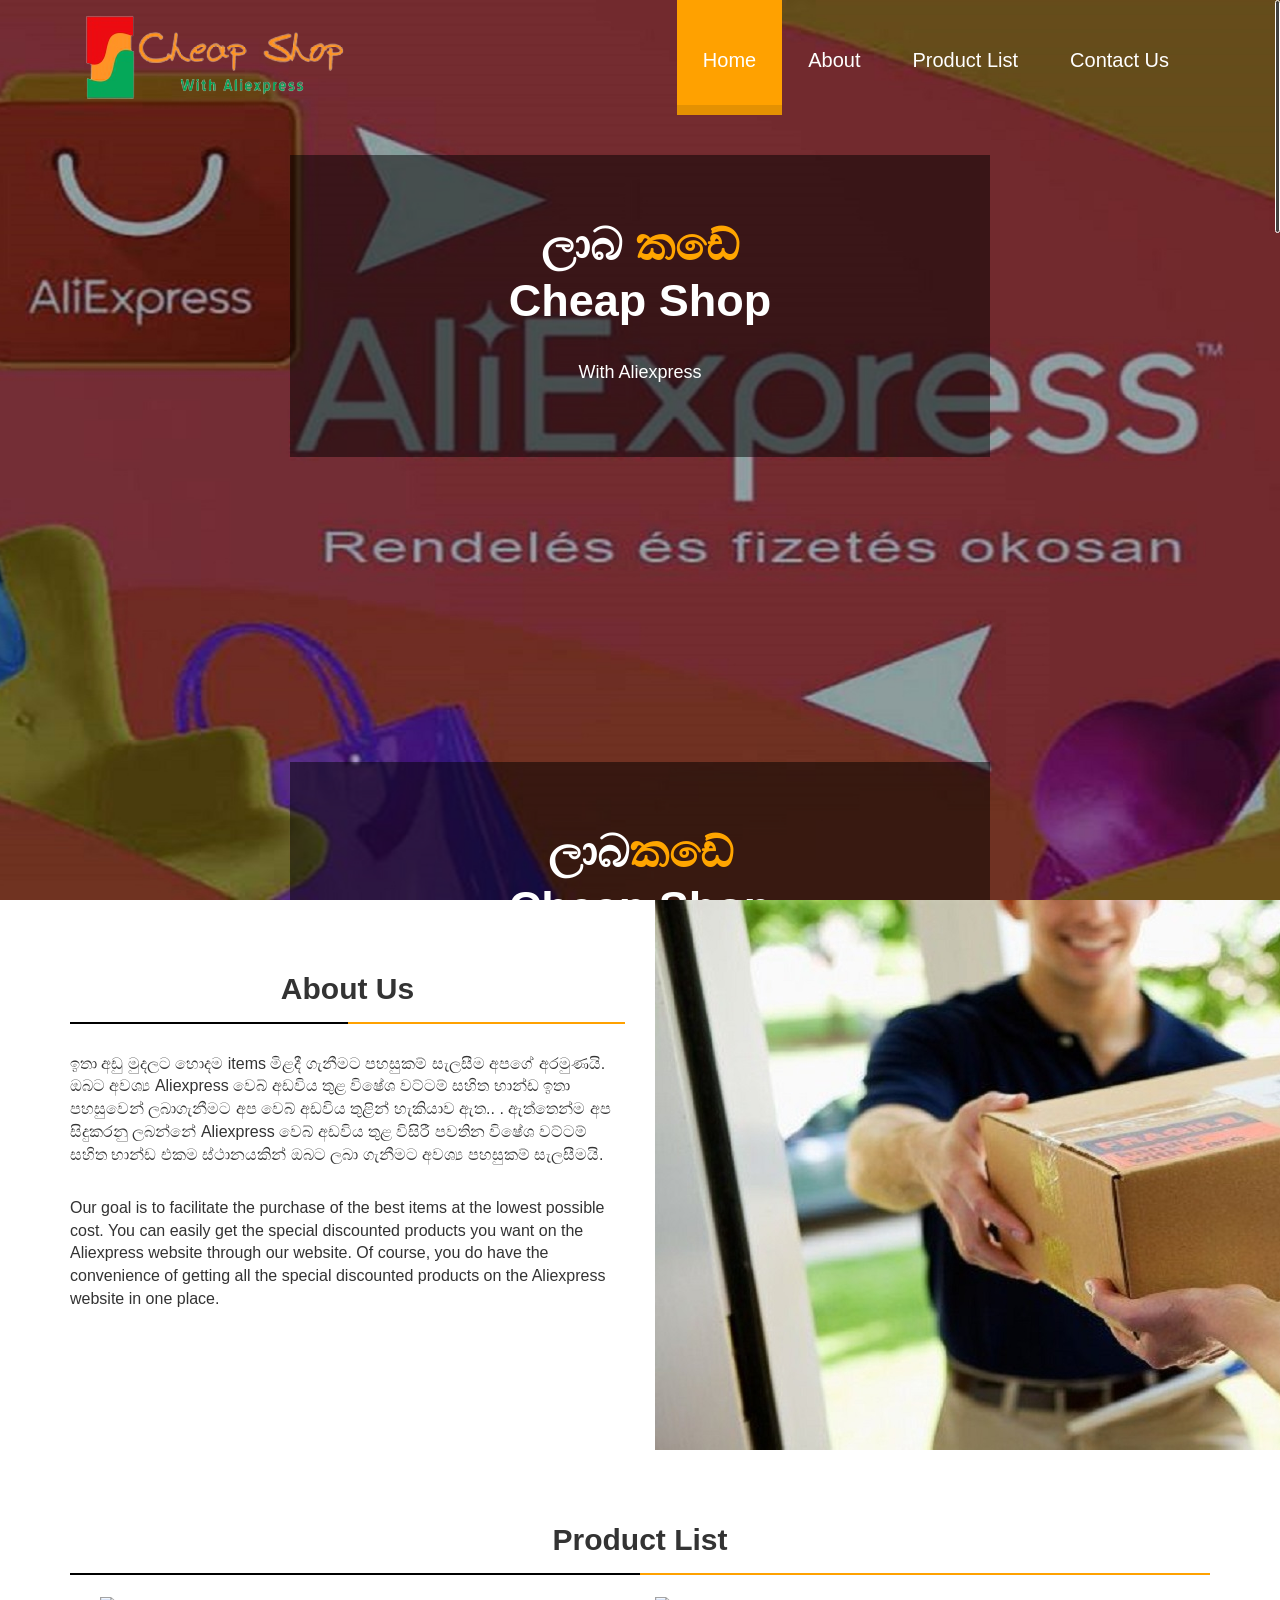
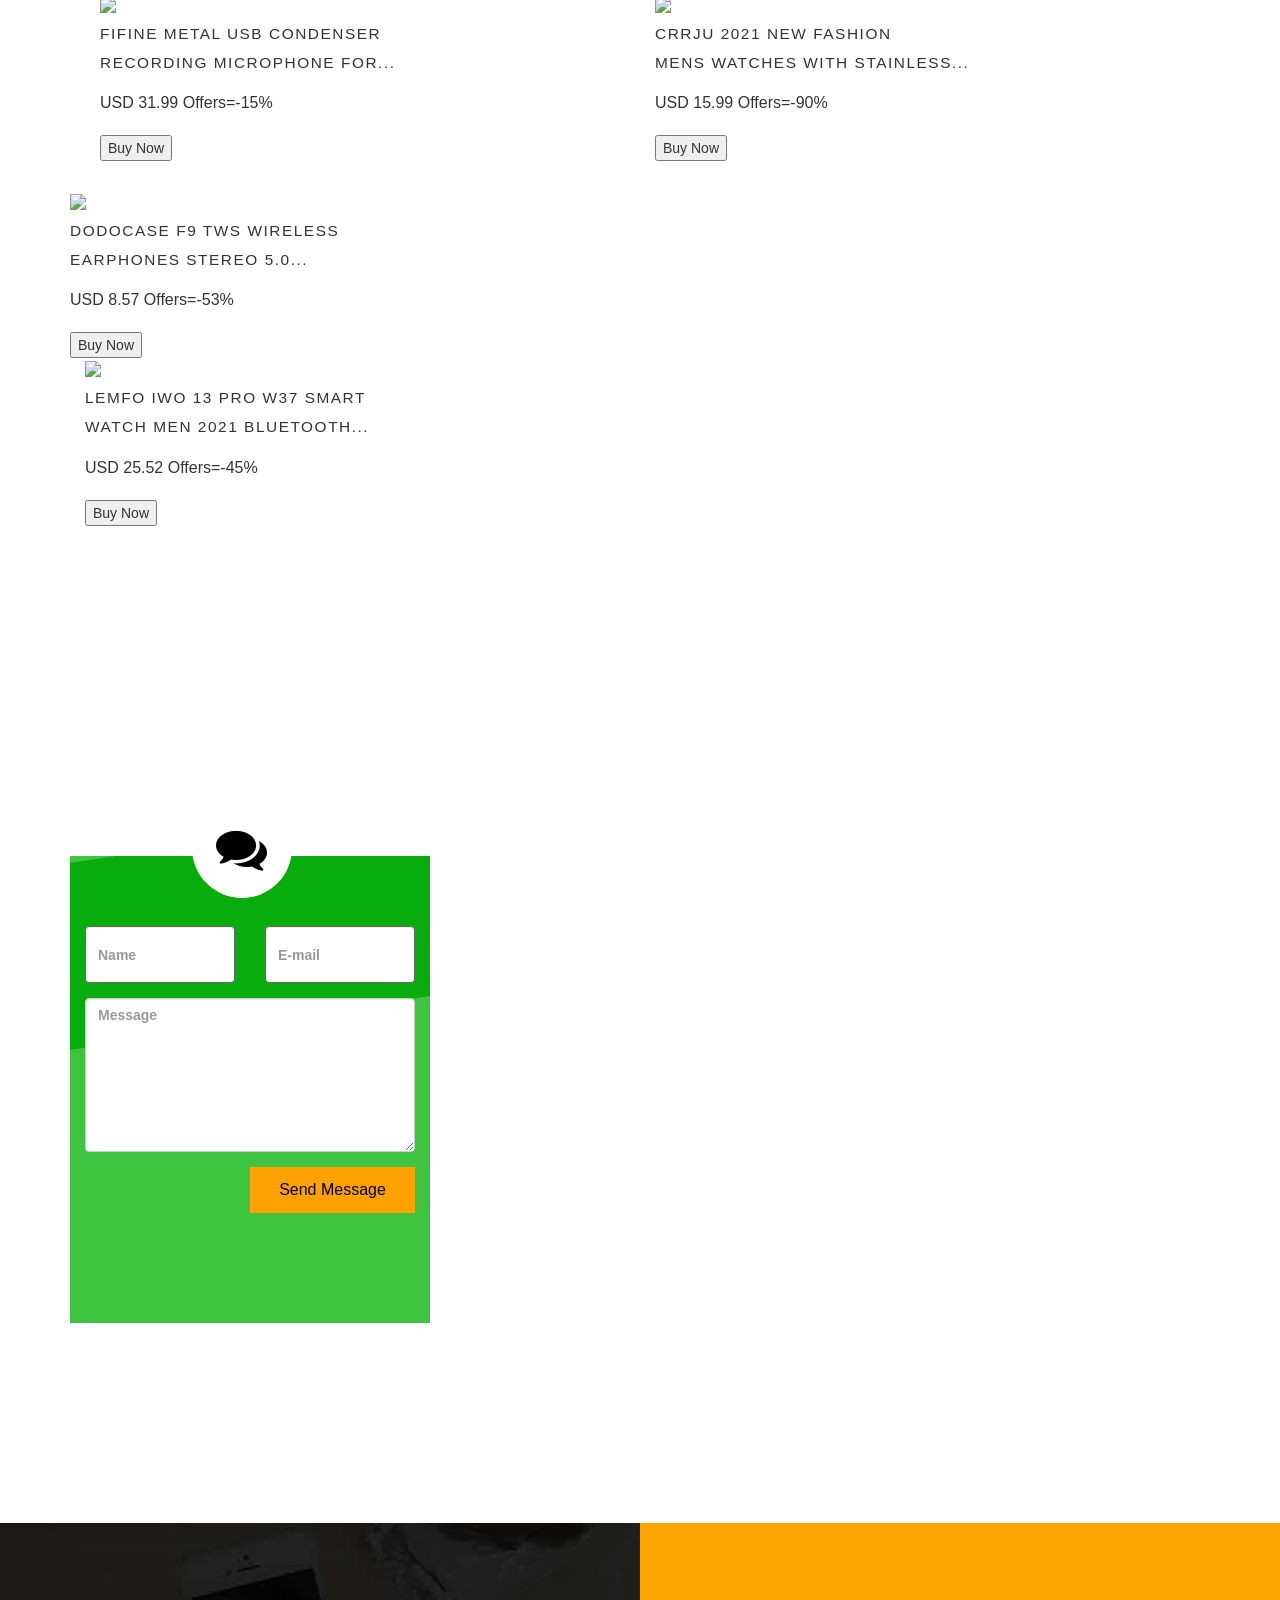
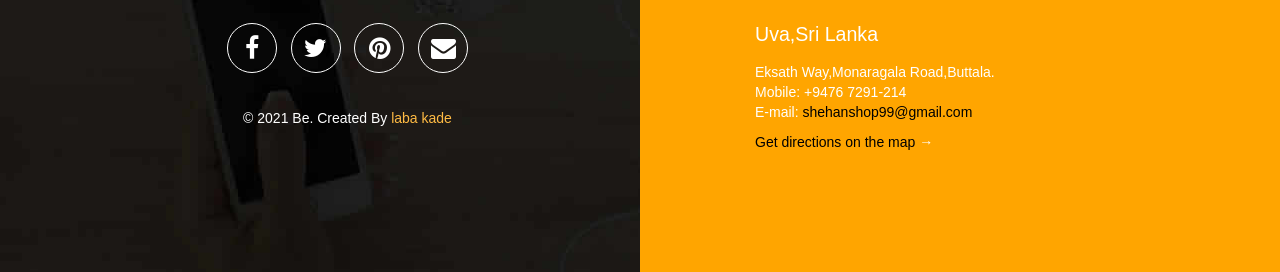
==== commit 6dcd304c: "Update index1.html" ====
--- a/index1.html
+++ b/index1.html
@@ -179,8 +179,8 @@
 				
 				</p>
 				<div class="container">            
-            <div class="colloms">     								
-			 <div class="col-xs-12 col-sm-12 col-md-6 wow fadeInDown animated" >	  
+            			<div class="colloms">     								
+				  
 				  <img src="https://ae01.alicdn.com/kf/H99d2143ad5e346fa89af579d84de3d8fu.jpg_350x350.jpg" style="width=100px; height=100px" >
 				  <h4>DODOCASE F9 TWS Wireless</h4>
 				  <h4>Earphones Stereo 5.0...</h4>
@@ -188,7 +188,7 @@
 				  <button onclick="document.location='https://s.click.aliexpress.com/e/_9iDTt0'">Buy Now</button>
 				</div>
 				
-				
+				 <div class="col-xs-12 col-sm-12 col-md-6 wow fadeInDown animated" >
 				 <img src="https://ae01.alicdn.com/kf/H3ef3974e4701404591d0422b7f17884du.jpg_350x350.jpg" style="width=100px; height=100px" >
 				  <h4>Lemfo Iwo 13 Pro W37 Smart</h4>
 				  <h4>Watch Men 2021 Bluetooth...</h4>
